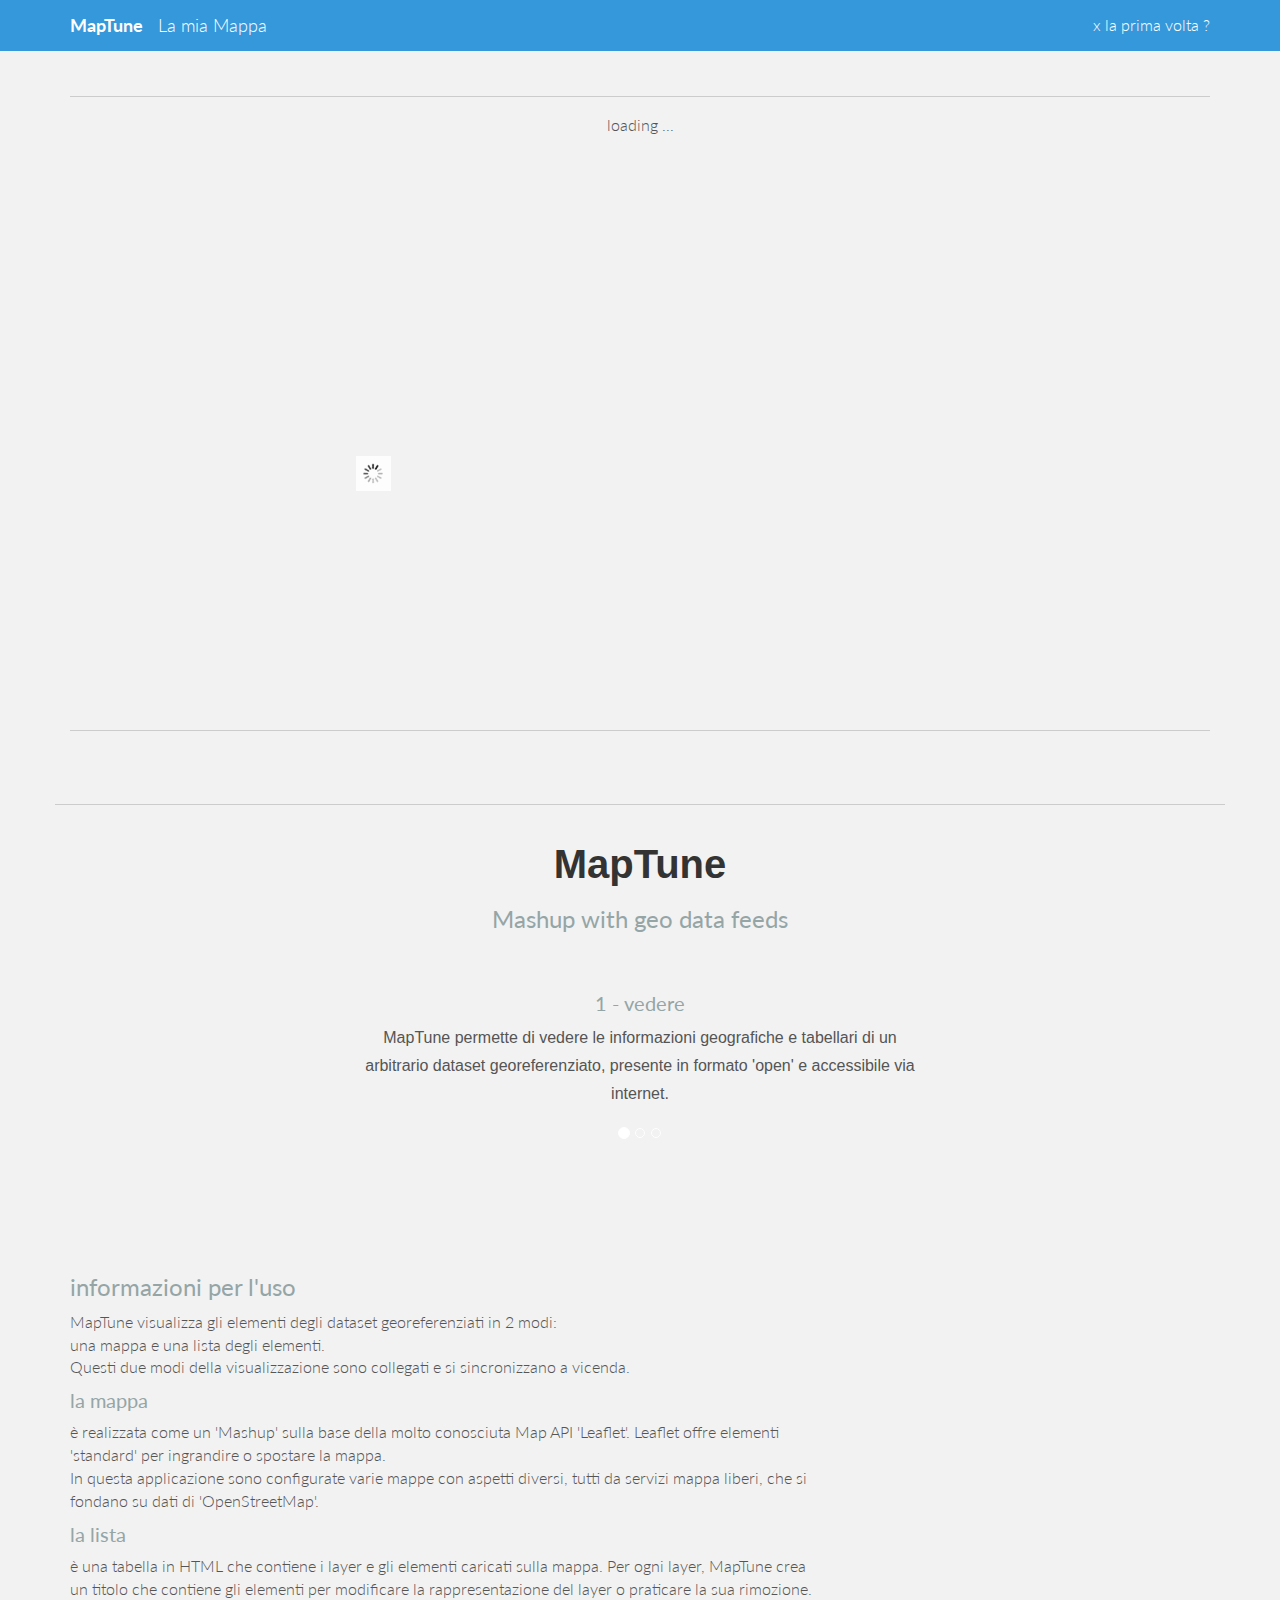
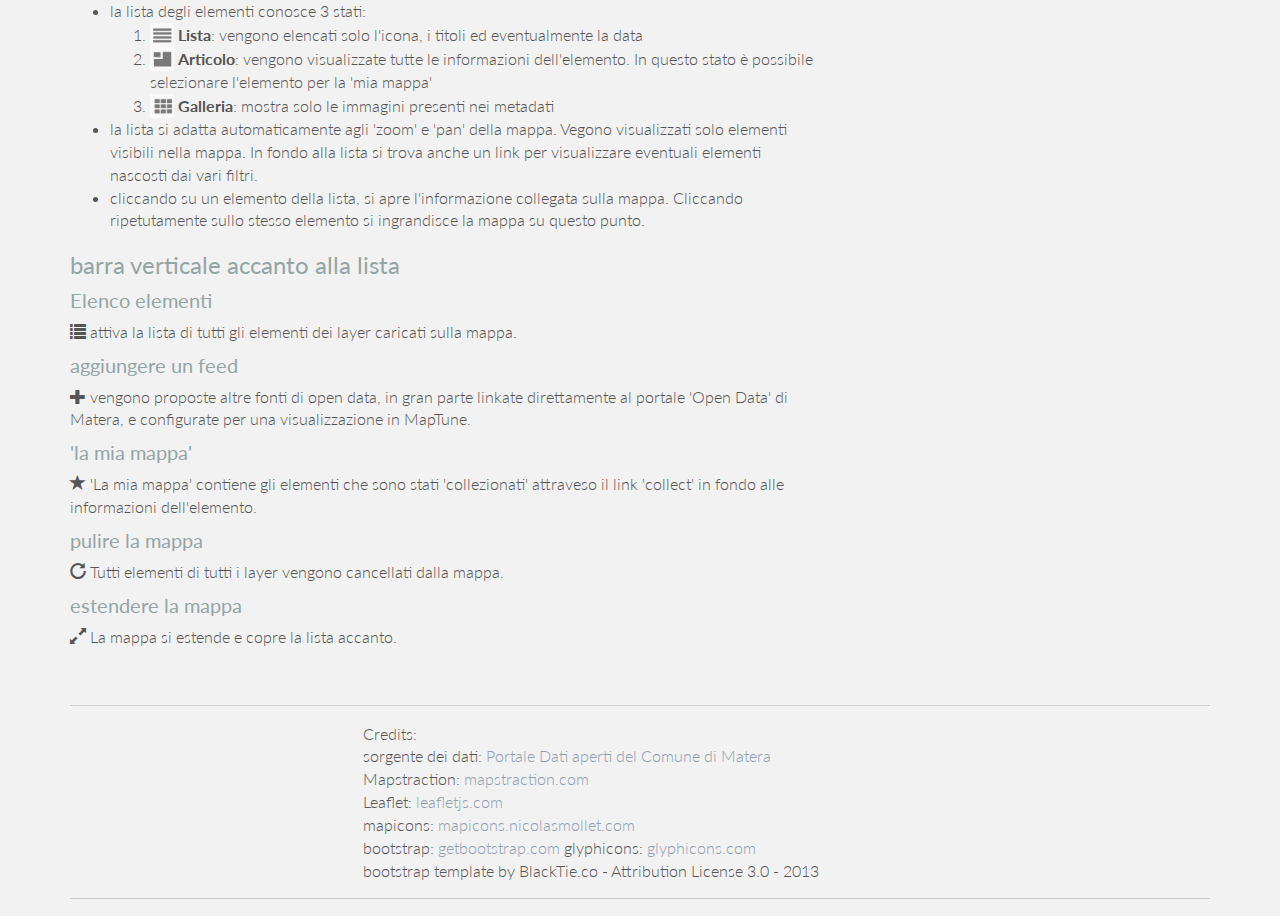
==== anyfeedmap_flat.html @ 7546aaf7 "Version: 21.11.2014" ====
<!DOCTYPE html>
<html lang="en">
  <head>
    <meta charset="iso-8957">
    <meta http-equiv="X-UA-Compatible" content="IE=edge">
    <meta name="viewport" content="width=device-width, initial-scale=1.0">
    <meta name="description" content="">
    <meta name="author" content="">
    <link rel="shortcut icon" href="assets/img/favicon.png">

    <title>MapTune - FEED Map</title>

	<!-- Bootstrap core CSS -->
    <link href="assets/css/bootstrap.css" rel="stylesheet">

    <!-- Custom styles for this template -->
    <link href="assets/css/main.css" rel="stylesheet">

    <!-- Fonts from Google Fonts -->
	<link href='http://fonts.googleapis.com/css?family=Lato:300,400,900' rel='stylesheet' type='text/css'>
 
	<!-- styles --> 
	<link rel="stylesheet" href="http://cdn.leafletjs.com/leaflet-0.7.3/leaflet.css" />

	<style rel="stylesheet">
		.leaflet-container label{
			font-family: 'Lato', sans-serif;
			font-weight: 300;
			font-size: 13px;
			color: #555;
			line-height: 1em;
			margin:0;
			padding:0;

		}

code {
	text-align:left;
	color: #000;
	background: #eee;
	font-size: 0.9em;
	white-space: pre;
	display: block;
	padding: 8px;
	border: 1px dashed #ccc;
	margin-bottom: 15px;
	overflow: hidden;
}

	</style>

	<link media="screen" href="css/anyfeedmap.css" rel="stylesheet" type="text/css" />
	<link media="print" href="css/anyfeedmap_print.css" rel="stylesheet" type="text/css" />

	<link media="screen" href="css/tooltip.css" rel="stylesheet" type="text/css" />
	<link media="screen" href="css/messagebox.css" rel="stylesheet" type="text/css" />
	<link media="screen" href="css/idtab.css" rel="stylesheet" type="text/css" /> 
	<link media="screen" href="css/form.css" rel="stylesheet" type="text/css" /> 
	<link media="print" href="css/idtab_print.css" rel="stylesheet" type="text/css" /> 

	<link media="screen" href="css/layerlist.css" rel="stylesheet" type="text/css" /> 
	<link media="screen" href="css/date.css" rel="stylesheet" type="text/css" /> 

	<!--[if lte IE 8]>
		<link rel="stylesheet" href="http://cdn.leafletjs.com/leaflet-0.5/leaflet.ie.css" />
	<![endif]-->

	<!-- scripts --> 

    <!-- HTML5 shim and Respond.js IE8 support of HTML5 elements and media queries -->
    <!--[if lt IE 9]>
      <script src="https://oss.maxcdn.com/libs/html5shiv/3.7.0/html5shiv.js"></script>
      <script src="https://oss.maxcdn.com/libs/respond.js/1.3.0/respond.min.js"></script>
    <![endif]-->
  </head>

  <body>

    <!-- Fixed navbar -->
    <div class="navbar navbar-default navbar-fixed-top">
      <div class="container">
        <div class="navbar-header">
          <button type="button" class="navbar-toggle" data-toggle="collapse" data-target=".navbar-collapse">
            <span class="icon-bar"></span>
            <span class="icon-bar"></span>
            <span class="icon-bar"></span>
          </button>
          <a class="navbar-brand" href="#"><b>MapTune</b></a>
		  <a class="navbar-brand" href="javascript:ixmaps.jsapi.toggleLayerType('Collection');">La mia Mappa</a>
		</div>
        <div class="navbar-collapse collapse">
          <ul class="nav navbar-nav navbar-right scrollclass">
            <li><a href="#info">x la prima volta ?</a></li>
          </ul>
        </div><!--/.nav-collapse -->
      </div>
    </div>

	<div id="headerwrap2" style="display:inline">
		<div class="container">
			<div class="row">
				<div class="col-lg-6">
					<div style="height:5em">@nbsp;</div>
				</div><!-- /col-lg-6 -->
				
			</div><!-- /row -->
		</div><!-- /container -->
	</div><!-- /headerwrap -->
	
	
	<div id="dynamic-placeholder" class="container">
		<hr>
		<div class="row centered">
			<div class="col-lg-6 col-lg-offset-3" style="height:600px">
				loading ...
			</div>
		</div><!-- /row -->
		<hr>
	</div><!-- /container -->
	<div id="dynamic-content" class="container" style="display:none">
		<div id="toolbar" class="row">
			<span class="col-lg-3 col-md-3 col-xs-6" >
				<div class="input-group input-group-lg" style="margin-bottom:1em;z-index:999">
					<form id="IndicatorFilterForm" role="form" action="javascript:ixmaps.jsapi.search();" name="IndicatorFilterForm">
					  <input id="query" class="form-control form-control-lg " placeholder="filter" title="define filter" onkeyup="javascript:ixmaps.jsapi.search();"/>	
					</form>  
					<div class="input-group-btn">
						<button type="button" class="btn btn-default dropdown-toggle" data-toggle="dropdown" aria-expanded="false"><span class="caret"></span></button>
						<ul class="dropdown-menu dropdown-menu-right" role="menu">
						  <li><a href="javascript:ixmaps.jsapi.setSearchFilter('Musica')">Musica</a></li>
						  <li><a href="javascript:ixmaps.jsapi.setSearchFilter('Teatro')">Teatro</a></li>
						  <li><a href="javascript:ixmaps.jsapi.setSearchFilter('Danza')">Danza</a></li>
						  <li><a href="javascript:ixmaps.jsapi.setSearchFilter('Cinema')">Cinema</a></li>
						  <li><a href="javascript:ixmaps.jsapi.setSearchFilter('Sport')">Sport</a></li>
						  <li><a href="javascript:ixmaps.jsapi.setSearchFilter('cinema|musei|museo|arte|mostre|fotografia')">Cultura</a></li>
						  <li><a href="javascript:ixmaps.jsapi.setSearchFilter('')">tutto</a></li>
						</ul>
					</div><!-- /btn-group -->
				</div><!-- /input-group -->
			</span><!-- /.col-lg-3 -->

			<span class="col-lg-8 col-md-8 col-xs-12" style="margin-bottom:1em;">
				<div id="timelapbuttons" class="btn-group btn-group-lg" data-toggle="buttons" style="visibility:hidden;pointer-events:all;z-index:999">
					<label class="btn btn-default active" id="time-today" onclick="javascript:ixmaps.jsapi.setTimeScope('today')">
					<input type="radio" name="options" id="today" autocomplete="off"  checked> oggi
					</label>
					<label class="btn btn-default" id="time-today+7" onclick="javascript:ixmaps.jsapi.setTimeScope('today+7')">
					<input type="radio" name="options" id="today+7" autocomplete="off" > oggi + 7
					</label>
					<label class="btn btn-default" id="time-month" onclick="javascript:ixmaps.jsapi.setTimeScope('month')">
					<input type="radio" name="options" id="month" autocomplete="off" > mese
					</label>
					<label class="btn btn-default" id="time-all" onclick="javascript:ixmaps.jsapi.setTimeScope('all')">
					<input type="radio" name="options" id="all" autocomplete="off" > tutto
					</label>
				</div>
				&nbsp;
				<div id="timelapbuttons-date" class="btn-group btn-group-lg" style="visibility:hidden;pointer-events:all;z-index:999">
					<label class="btn btn-default" title="time -" onclick="javascript:ixmaps.timeline.moveTimeWindow(-1);" style="z-index:999">-</label>
					<label class="btn btn-default" title="time +" onclick="javascript:ixmaps.timeline.moveTimeWindow(1);" style="z-index:999">+</label>
					<label class="btn btn-default" id="showtimelinedate" style="z-index:999">
				</div>
			</span>

		</div>

		<div class="row">
			<div class="col-lg-12 ">
				<div id="map" >

					<div id="map-pane" class="col-lg-6 col-md-6 col-xs-7" style="margin:0;padding:0" >
						<div id="map-content" style="height:600px">
						</div>
					</div>

					<div id="sidebar-content" role="tabpanel" class="col-lg-5 col-md-6 col-xs-5" style="height:600px;overflow:auto;margin:0;padding:0em 0.5em">

						<div style="float:right;margin-top:0.5em">
						  <!-- Nav tabs -->
						  <ul id="map-nav" class="nav nav-pills nav-stacked" role="tablist" style="float:right">
							<li role="presentation" class="active">
								<a id="list-pill" href="#itemlist-pane" aria-controls="itemlist-pane" role="tab" data-toggle="tab" onclick="javascript:ixmaps.jsapi.toggleLayerType('Map');"><span class="glyphicon glyphicon-list" aria-hidden="true"></span></a>
							</li>
							<li role="presentation">
								<a id="add-pill" href="#dialog-pane" aria-controls="dialog-pane" role="tab" data-toggle="tab"><span class="glyphicon glyphicon-plus" aria-hidden="true"></span></a>
							</li>
							<li role="presentation">
								<a id="star-pill" href="#itemlist-pane" aria-controls="itemlist-pane" role="tab" data-toggle="tab" title="show collection"  onclick="javascript:ixmaps.jsapi.toggleLayerType('Collection');" style="z-index:999"><span class="glyphicon glyphicon-star" aria-hidden="true"></span></a>
							</li>
							<li role="presentation">
								<a title="show collection" onclick="javascript:ixmaps.jsapi.reset();" style="z-index:999"><span class="glyphicon glyphicon-repeat" aria-hidden="true"></span></a>
							</li>
							<li role="presentation">
								<a title="show collection" onclick="javascript:ixmaps.setView('map');" style="z-index:999"><span id="view-icon" class="glyphicon glyphicon-resize-full" aria-hidden="true"></span></a>
							</li>
						  </ul>
						</div>

					  <!-- Tab panes -->
					  <div id="tab-content" class="tab-content">
						<div role="tabpanel" class="tab-pane active" id="itemlist-pane" >
							<div id="itemlist" style="height:600px;overflow:auto" >
							</div>
						</div>
						<div role="tabpanel" class="tab-pane" id="dialog-pane" >
							<div id="layer" style="height:600px;overflow:auto;background:#fff">
								(empty)
							</div>
						</div>
						<div role="tabpanel" class="tab-pane" id="load-dialog">
						...
						</div>
						<div role="tabpanel" class="tab-pane" id="settings">
						...
						</div>
					  </div>

					</div>

				</div>

			</div>

		</div><!-- /row -->
		
	</div><!-- /container -->
	
	<div id="info" class="container">
		<div class="row mt centered">
			<hr>

			<div class="col-lg-6 col-lg-offset-3">
				<h1>MapTune</h1>
				<h3>Mashup with geo data feeds </h3>
			</div>
		</div><!-- /row -->
	
		<! -- CAROUSEL -->
		<div class="row mt centered">
			<div class="col-lg-6 col-lg-offset-3">
				<div id="carousel-example-generic" class="carousel slide " data-ride="carousel" data-interval="5000" style="height:12em">
				  <!-- Indicators -->
				  <ol class="carousel-indicators">
				    <li data-target="#carousel-example-generic" data-slide-to="0" class="active"></li>
				    <li data-target="#carousel-example-generic" data-slide-to="1"></li>
				    <li data-target="#carousel-example-generic" data-slide-to="2"></li>
				  </ol>
				
				  <!-- Wrapper for slides -->
				  <div class="carousel-inner">
				    <div class="item active">
						<h4>1 - vedere</h4>
						<p>MapTune permette di vedere le informazioni geografiche e tabellari di un arbitrario dataset georeferenziato, presente in formato 'open' e accessibile via internet.</p>
				    </div>
				    <div class="item">
						<h4>2 - filtrare</h4>
						<p>La visualizzazione � dinamica: permette di filtrare gli elementi visibili ed elencati attraverso la posizione della mappa e filtri contestuali o periodi temporali.</p>
				    </div>
				    <div class="item">
						<h4>3 - ricombinare</h4>
						<p>L'utente pu� combinare vari dataset sulla mappa, selezionare elementi per una lista di preferiti (nominata 'la mia mappa') e scaricare questa lista in formato GeoJson.</p>
				    </div>
				  </div>
				</div>			
			</div><!-- /col-lg-8 -->
		</div><!-- /row -->
	</div><! --/container -->
	
	<!-- info/help -->

	<div id="info" class="container">
		<div class="row mt ">
			<div class="col-lg-8 col-md-9 col-xs-12">
				<h3>informazioni per l'uso</h3>
				MapTune visualizza gli elementi degli dataset georeferenziati in 2 modi:</br>
				una mappa e una lista degli elementi.</br>
				Questi due modi della visualizzazione sono collegati e si sincronizzano a vicenda.</br>
				<h4>la mappa</h4>
				� realizzata come un 'Mashup' sulla base della molto conosciuta Map API 'Leaflet'. Leaflet offre
				elementi 'standard' per ingrandire o spostare la mappa.<br>In questa applicazione sono configurate varie mappe con aspetti diversi,
				tutti da servizi mappa liberi, che si fondano su dati di 'OpenStreetMap'.
 				

				<h4>la lista</h4>
				� una tabella in HTML che contiene i layer e gli elementi caricati sulla mappa. Per ogni layer, MapTune crea un titolo
				che contiene gli elementi per modificare la rappresentazione del layer o praticare la sua rimozione.
				<ul>
				<li>la lista degli elementi conosce 3 stati:
					<ol><li>
					<img src="./resources/ui/listview.jpg" style="opacity:0.5;vertical-align:-6px;" height="24" />
					<b>Lista</b>: vengono elencati solo l'icona, i titoli ed eventualmente la data
					</li><li>
					<img src="./resources/ui/articelview.jpg" style="opacity:0.5;vertical-align:-6px;" height="24" />
					<b>Articolo</b>: vengono visualizzate tutte le informazioni dell'elemento. In questo stato � possibile selezionare l'elemento per la 'mia mappa'
					</li><li>
					<img src="./resources/ui/galleryview.jpg" style="opacity:0.5;vertical-align:-6px;" height="24" />
					<b>Galleria</b>: mostra solo le immagini presenti nei metadati
					</li></ol>
				</li>
				<li>la lista si adatta automaticamente agli 'zoom' e 'pan' della mappa.
					Vegono visualizzati solo elementi visibili nella mappa. In fondo alla lista si trova anche un link per visualizzare eventuali elementi nascosti dai vari filtri.</li>
				<li>cliccando su un elemento della lista, si apre l'informazione collegata sulla mappa. Cliccando ripetutamente sullo stesso elemento si ingrandisce la mappa su questo punto.</li>
				</ul>

				<h3>barra verticale accanto alla lista</h3>
				<h4>Elenco elementi</h4>
				<span class="glyphicon glyphicon-list" aria-hidden="true"></span> 
				attiva la lista di tutti gli elementi dei layer caricati sulla mappa. 

				<h4>aggiungere un feed</h4>
				<span class="glyphicon glyphicon-plus" aria-hidden="true"></span>
				vengono proposte altre fonti di open data, in gran parte linkate direttamente al portale 'Open Data' di Matera, e configurate 
				per una visualizzazione in MapTune.

				<h4>'la mia mappa'</h4>
				<span class="glyphicon glyphicon-star" aria-hidden="true"></span> 
				'La mia mappa' contiene gli elementi che sono stati 'collezionati' attraveso il link 'collect' in fondo alle informazioni dell'elemento. 

				<h4>pulire la mappa</h4>
				<span class="glyphicon glyphicon-repeat" aria-hidden="true"></span>
				Tutti elementi di tutti i layer vengono cancellati dalla mappa.

				<h4>estendere la mappa</h4>
				<span class="glyphicon glyphicon-resize-full" aria-hidden="true"></span>
				La mappa si estende e copre la lista accanto.


			</div><!-- /col-lg-8 -->
		</div><!-- /row -->
	</div><! --/container -->


	<div class="container">
		<hr>
		<div class="row">
			<div class="col-lg-6 col-lg-offset-3">
			Credits:<br>
			sorgente dei dati: <a href="http://dati.comune.matera.it/">Portale Dati aperti del Comune di Matera</a><br>
			Mapstraction: <a href="http://mapstraction.com"</a>mapstraction.com</a><br>
			Leaflet: <a href="http://leafletjs.com">leafletjs.com</a><br>
			mapicons:  <a href="http://mapicons.nicolasmollet.com">mapicons.nicolasmollet.com</a><br>
			bootstrap: <a href="http://getbootstrap.com/">getbootstrap.com</a> glyphicons: <a href="http://glyphicons.com"</a>glyphicons.com</a><br>
			bootstrap template by BlackTie.co - Attribution License 3.0 - 2013<br>
			</div>
			<div class="col-lg-3"></div>
		</div><!-- /row -->
		<hr>
	</div><!-- /container -->
	
	<!--========================================================================= 
		popups and helper
	<!--========================================================================= -->

	<!--========================================================================= 
		popups and helper
	<!--========================================================================= -->

	<div id="footerloading" style="position:absolute;top:50%;left:27%;pointer-events:none;z-index:999">
		<p id="loading" class="ui-corner-all"
						style=" position:relative;
								top:0px;
								left:0px;
								padding:0px;
								margin:0px;
								padding-top:-2px;
								padding-bottom:5px;
								padding-left:15px;
								visibility:hidden;
								background:transparent;
								opacity:0.9;
								">
								<img style="position:relative;top:6px;left:-5px;" alt="mill" src="resources/images/loading.gif" height="35px" />
		</p>
		<p id="error-div" class="ui-corner-all"
						style=" position:relative;
								top:0px;
								left:0px;
								padding:0px;
								margin:0px;
								padding-top:-2px;
								padding-bottom:5px;
								padding-left:15px;
								visibility:hidden;
								background:white;
								-webkit-box-shadow: 0 1px 3px rgba(0, 0, 0, 0.5);
								opacity:0.8;
								">
								<span id="error-message" style="position:relative;top:2px;padding-right:10px;font-size:1.5em;color:#666666"></span>
		</p>
	</div>

	<div id="velo" style="	visibility:hidden;
							background-color:#444444;
							opacity:0.2;
							position:absolute;
							top:0px;
							left:0px;
							width:98%;
							height:98%;"  >
	</div>

	<div id="help" style="visibility:hidden"  >
	</div>


	<div id="dialog" style="font-size:14px;line-height:14px;background-color:white;vertical-align:-20%;letter-spacing:9px;" >
	</div>


    <!-- Bootstrap core JavaScript
    ================================================== -->
    <!-- Placed at the end of the document so the pages load faster -->
    <script src="assets/js/jquery-1.10.2.min.js"></script>
	<script src="assets/js/bootstrap.min.js"></script>
    <script src="assets/js/jquery.easing.min.js"></script>

	<!-- ui -->
    <script src = "js/jquery/plugins/jquery.getUrlParam.js"></script>
    <script src = "js/jquery/plugins/jquery.csv.js"></script>

	<!-- Mapstraction -->
	<script src="http://cdn.leafletjs.com/leaflet-0.7.3/leaflet.js"></script>

	<script src="js/ixmaps/map_Mapstraction.js" type="text/javascript" > </script>
	<script src="js/mxn-2.0.18/mxn.js?(leaflet)" type="text/javascript" charset="utf-8" ></script> 
	<!-- -->

	<script src="js/ixmaps/tools/messagebox.js" type="text/javascript"></script>

	<!-- mapup -->
	<script src="js/ixmaps/map_api.js" type="text/javascript"></script>
	<script src="js/ixmaps/map_up.js" type="text/javascript"></script>
	<script src="js/ixmaps/map_feed.js?()" type="text/javascript"></script>

	<script src="js/maptune.js" type="text/javascript"></script>
	<script src="js/maptune_map_ext.js" type="text/javascript"></script>

	<!-- marker clusterer ->
	<script src="js/ixmaps/tools/marker-clusterer.js" type="text/javascript"></script>
	-->

	<!-- marker declutter -->
	<script src="js/ixmaps/tools/marker-declutter.js" type="text/javascript"></script>
	<!-- -->


	<script type="text/javascript" charset="utf-8"> 

	// ---------------------------------------------------------------------------------------
	// infuse HTML snippets
	// ---------------------------------------------------------------------------------------

	infuseHTML = function(szElement,szUrl,szDiv){

		szStoryRoot = "";

		if ( typeof($("#"+szElement)[0]) == "undefined" ){
			return;
		}
		$("#"+szElement).load(szUrl+' #'+ szDiv , function(response, status, xhr) {
			  if (status == "error") {
				var msg = "Sorry but there was an error: ";
				$("#story").html(msg + xhr.status + "<br><br> '" +szStoryRoot+szUrl+ "'<br><br> " + xhr.statusText);
			  }
			});
	};


	// define default marker style for layers
	var MapParam = {
		"default":
			{
			"thumbnailRoot" : "resources/images/tn/",
			"markerImageRoot" : "resources/icons/map-icons-collection/numeric/orange",
			"markerImageType" : "png"
			}
		,
		"layerdialog":
			{ 
			"href" : "./layer.html"
			}

	};
	var normalPageWidth = 1024;
	var normalPageHeight = 650;
	var normalSidebarWidth = 380;

	var defaultLayerDialog = "./layer.html";
	var defaultParamFile = "./param.js";

	$(document).ready(function() {
      
		_TRACE("on document ready --->");
		/**
		$( "#addlayer" ).button({ icons:{secondary:'ui-icon-triangle-1-s'}}).click(function(e){
						openMegaBox(e,'feed-dialog',MapParam.layerdialog.href,'add layer','auto',500,400);
						});
		$( "#today" ).button();	
		$( "#week" ).button();	
		$( "#month" ).button();	
		$( "#all" ).button();	
		$( "#timelapbuttons" ).buttonset();
		**/
		var paramFile = $(document).getUrlParam('param');
		_TRACE("load: "+(paramFile?paramFile:defaultParamFile));
		ixmaps.message("loading",true);

		$.get(paramFile?paramFile:defaultParamFile,
			function(data){
				ixmaps.message("loading",false);

				// compatible with old param.js;
				if ( typeof(MapParam) == "object" ){
					ixmaps.jsapi.mapParam = MapParam;
				}
				if ( !MapParam.layerdialog ){
					MapParam.layerdialog = {"href":defaultLayerDialog};
				}
				if ( MapParam.defaultmap ){
					ixmaps.jsapi.addDataAndZoomTo(MapParam.defaultmap.data);
				}
				if ( MapParam.layertab && MapParam.layertab.href ){
					infuseHTML('layer',MapParam.layertab.href,'layertab');
				}
				/**
				if ( MapParam.layerbar && MapParam.layerbar.href ){
					infuseHTML('header_quickfilter',MapParam.layerbar.href,'layerbar');
				}
				**/
				// create map !!!
				// ---------------------------------------------------------------------------------------

				var mapUp = new ixmaps.jsapi.MapUp("map-content","itemlist","legend","directions-result","leaflet");

				document.getElementById("all").checked = true;

				__normalscreen();
			});

		// correct open layers attibution position
		$("div.olControlAttribution").css("bottom","0.5em");


		// attach ajax error to error node
		// needed for $.get error messages ( before jQuery 1.5 )
		$("#error-message").ajaxError(function(event, request, settings,thrownError){
			$("#error").css("visibility","visible");
			if ( thrownError && thrownError.message ){
				alert(thrownError.message);
			}
			$(this).html("Error loading " + settings.url + "");
			setTimeout("$(\"#error\").css(\"visibility\",\"hidden\");$(\"#error-message\").html(\"\");",1000);
			});

		 <!-- CUSTOM SCROLL SCRIPT FUNCTION FOR NAVBAR  -->
		$(function () {
			$('.scrollclass a').bind('click', function (event) { //just pass scrollclass in design and start scrolling
				var $anchor = $(this);
				$('html, body').stop().animate({
					scrollTop: $($anchor.attr('href')).offset().top-50
				}, 1000, 'easeInOutQuad');
				event.preventDefault();
			});
		});


	});

	var __actualView = null;
	ixmaps.setView = function(szView){

		if ( szView == __actualView ){
			szView = "";
		}
		__actualView = szView;

		if ( szView == "map" ){
			$("#map-pane").removeClass("col-lg-6");
			$("#map-pane").addClass("col-lg-10");
			$("#map-pane").removeClass("col-md-6");
			$("#map-pane").addClass("col-md-10");
			$("#map-pane").removeClass("col-sx-6");
			$("#map-pane").addClass("col-sx-10");
			$("#sidebar-content").removeClass("col-lg-5");
			$("#sidebar-content").addClass("col-lg-1");
			$("#sidebar-content").removeClass("col-md-5");
			$("#sidebar-content").addClass("col-md-1");
			$("#sidebar-content").removeClass("col-sx-5");
			$("#sidebar-content").addClass("col-sx-1");
			$("#tab-content").hide();

			$("#view-icon").removeClass("glyphicon-resize-full");
			$("#view-icon").addClass("glyphicon-resize-small");
			ixmaps.jsapi.checkResize();
		}else
		if ( szView == "list" ){
		}else{
			$("#map-pane").addClass("col-lg-6");
			$("#map-pane").removeClass("col-lg-10");
			$("#map-pane").addClass("col-md-6");
			$("#map-pane").removeClass("col-md-10");
			$("#map-pane").addClass("col-sx-6");
			$("#map-pane").removeClass("col-sx-10");
			$("#sidebar-content").addClass("col-lg-5");
			$("#sidebar-content").removeClass("col-lg-1");
			$("#sidebar-content").addClass("col-md-5");
			$("#sidebar-content").removeClass("col-md-1");
			$("#sidebar-content").addClass("col-sx-5");
			$("#sidebar-content").removeClass("col-sx-1");
			$("#tab-content").show();

			$("#view-icon").addClass("glyphicon-resize-full");
			$("#view-icon").removeClass("glyphicon-resize-small");
			ixmaps.jsapi.checkResize();
		}
	}

	ixmaps.jsapi.onChangeTimeWindow = function(szFlag,nDays){
		$('#time-'+szFlag).button('toggle');
	};

	__normalscreen = function(){

		var width = $(window).innerWidth();
		var height = $(window).innerHeight();

		if ( width < 1024 ){
			
			$("#toolbar").hide();

			$("#map-pane").attr("class","col-sx-10");
			$("#map-content").height(height*0.65);
			$("#map-nav").hide();
			$("#map-nav").removeClass("nav-stacked");
			$(".leaflet-control-layers").hide();

			$("#sidebar-content").attr("class","col-sx-10");
			$("#sidebar-content").css("padding","0px");
			$("#sidebar-content").height(height*0.5+10);
			$("#itemlist").height(height*0.5);

		}else{
			var nHeader = 170;
			$("#map-content").height(height-nHeader);
			$("#sidebar-content").height(height-nHeader);
			$("#itemlist").height(height-nHeader-5);
		}

		$("#dynamic-placeholder").hide();
		$("#dynamic-content").show();
		ixmaps.jsapi.checkResize();

	}
</script>

  </body>
</html>
---- assets/css/main.css ----
/*
 * Author: Carlos Alvarez
 * URL: http://alvarez.is
 *
 * Project Name: FLATTY - Free Bootstrap 3 Theme
 * Version: 1.0
 * URL: http://blacktie.co
 */

body {
  background-color: #f2f2f2;
    font-family: 'Lato', sans-serif;
    font-weight: 300;
    font-size: 16px;
    color: #555;

    -webkit-font-smoothing: antialiased;
    -webkit-overflow-scrolling: touch;
}

/* Titles */
h1, h2, h3, h4, h5, h6 {
    font-family: 'Lato', sans-serif;
    font-weight: 300;
    color: #333;
}

h1 {
	font-size: 40px;
}

h3 {
	color: #95a5a6;
	font-weight: 400;
}

h4 {
	color: #95a5a6;
	font-weight: 400;
	font-size: 20px;
}

/* Paragraph & Typographic */
p {
    line-height: 28px;
    margin-bottom: 25px;
    font-size: 16px;
}

.centered {
    text-align: center;
}

/* Links */
a {
    color: #3498db;
    word-wrap: break-word;

    -webkit-transition: color 0.1s ease-in, background 0.1s ease-in;
    -moz-transition: color 0.1s ease-in, background 0.1s ease-in;
    -ms-transition: color 0.1s ease-in, background 0.1s ease-in;
    -o-transition: color 0.1s ease-in, background 0.1s ease-in;
    transition: color 0.1s ease-in, background 0.1s ease-in;
}

a:hover,
a:focus {
    color: #7b7b7b;
    text-decoration: none;
    outline: 0;
}

a:before,
a:after {
    -webkit-transition: color 0.1s ease-in, background 0.1s ease-in;
    -moz-transition: color 0.1s ease-in, background 0.1s ease-in;
    -ms-transition: color 0.1s ease-in, background 0.1s ease-in;
    -o-transition: color 0.1s ease-in, background 0.1s ease-in;
    transition: color 0.1s ease-in, background 0.1s ease-in;
}

 hr {
    display: block;
    height: 1px;
    border: 0;
    border-top: 1px solid #ccc;
    margin: 1em 0;
    padding: 0;
}

.navbar-default {
	background-color: #3498db;
	border-color: transparent;
}

.navbar-default .navbar-brand {
	color: white;
}

.navbar-default .navbar-nav > li > a {
	color: white;
}

/* Helpers */

.mt {
	margin-top: 40px;
	margin-bottom: 40px;
}

.form-control {
	font-size: 18px;
	width: 280px;
}
.form-control-lg {
	height: 46px;
	font-size: 18px;
	width: 280px;
}

i {
	margin: 8px;
	color: #3498db; 
}


/* HeaderWrap */
#headerwrap {
	/* background: url(../img/bg01.jpg) no-repeat center top; */
	background-color: #3498db;
	margin-top: -20px;
	padding-top:200px;
	background-attachment: relative;
	background-position: center center;
	min-height: 650px;
	width: 100%;
	
    -webkit-background-size: 100%;
    -moz-background-size: 100%;
    -o-background-size: 100%;
    background-size: 100%;

    -webkit-background-size: cover;
    -moz-background-size: cover;
    -o-background-size: cover;
    background-size: cover;
}

#headerwrap h1 {
	margin-top: 60px;
	margin-bottom: 15px;
	color: white;
	font-size: 45px;
	font-weight: 300;
	letter-spacing: 1px;
}
---- css/anyfeedmap.css ----
﻿
html {
	overflow: auto;
}
html, body {
	padding: 0;
	margin: 0;
}
h1 {
	font-family: verdana, arial, 'ms sans serif', sans-serif;
	font-weight: bold;
}
p {
	font-family: arial, 'ms sans serif', sans-serif;
}
strong {
	color: #000;
	font-weight: bold;
}
img {
	border: none;
}
blockquote {
	margin-left:0px;
	margin-right:20px;

}
p table {
	color: #000000;
	font-family: arial, 'ms sans serif', sans-serif;
	padding: 4px;
	margin: 0;
}
table {
	color: #000000;
	font-family: arial, 'ms sans serif', sans-serif;
	font-size: 12px;
	line-height: 1.1em;
	padding: 0px;
	margin-top: 0px;
}
tr {
	margin-top: 0px;
}
a:link, a:visited {
	text-decoration: none;
	color: #90a0b0;
}
a:hover, a:active {
	text-decoration: none;
	color:#1155aa;
}
input:focus	{ 
	background-color:white;
	outline-width: 0;
}
#content {
	position: relative;
}
#xmap {
	position: absolute;
	left: 0px;
	top: 25px;
	width: 660px;
}
#xmap-content {
	height: 540px;
	border: 1px solid #c0c0c0;
}
#layer {
	padding: 10px;
	padding-left: 15px;
	overflow: hidden;
	color: #444;
	font-family: arial, 'ms sans serif', sans-serif;
	font-size: 0.75em;
}
#legend {
	padding: 10px;
	padding-bottom: 5px;
	padding-top: 0px;
	background-color: #ffffff;
	overflow: auto;
	color: #888;
	font-family: arial, 'ms sans serif', sans-serif;
	font-size: 0.75em;
}
#legend tr td{
	color: #888;
	font-family: arial, 'ms sans serif', sans-serif;
	font-size: 1.25em;
}
#directions {
	padding: 10px;
	padding-left: 15px;
	overflow: auto;
	color: #444;
	font-family: arial, 'ms sans serif', sans-serif;
	font-size: 0.75em;
}
#sidebar {
	position: absolute;
	left: 660px;
	top: 26px;
	width: 260px;
	height: 540px;
	overflow: hidden;
	border: solid #c0c0c0;
	border-top-width: 1px;
	border-right-width: 1px;
	border-bottom-width: 1px;
	border-left-width: 0;
	background-color: #fff;
}
#infodiv{
	text-align: center;
}
ul#sidebar-list {
	list-style: none;
	padding: 2px 0 0 6px;
	margin: 0.5em;
	text-decoration: none;
}
ul#sidebar-list li a {
	font-family: arial, 'ms sans serif', sans-serif;
	font-size: 0.8em;
	padding: 2px;
}
#sidebar table {
	padding: 0px;
	margin-right: 15px;
	font-family: arial, 'ms sans serif', sans-serif;
	font-size: 0.9em;
	text-decoration: none;
}
#sidebar-tab {
	position: absolute;
	left: 660px;
	top: 0px;
}
#audioplayer {
	position: absolute;
	left: 665px;
	top: 572px;
}
p.title {
	border-style: solid;
	border-color: #dddddd;
	border-width: 0px 0px 5px 0px;
	margin-right: 15px;
	font-weight: bold;
}
table img{
	margin-top: 1px;
}
.framed > table > tbody > tr > td > img,
.framed > p > img {
	margin-top: 5px;
	margin-bottom: 3px;
}
.dt_label {
	font-weight: normal;
	color: #999;
	background-color: #f8f8f8;
}
.description {
	font-size:0.6em;
	text-decoration: none;
}
.description:hover {
	font-size:0.8em;
	text-decoration: none;
}
p.comment {
	margin-top:0px;
}
.comment {
	font-size:0.8em;
	text-decoration: none;
}
.comment:hover {
	font-size:0.8em;
	text-decoration: none;
}
div.listitem {
	font-size:14px;
	line-height:1.15em;
	margin-left:2px;
	margin-right:20px;
	margin-top:15px;
	text-align: center;
}
div.listitem-left {
	float:left;
	xxmargin-top:-2px;
	left:1px;
}
div.listitem-right {
	display:block;
	margin-left:30px;
	margin-top:5px;
	margin-bottom:10px;
	}
div.listitemcontrolgroup {
	margin-top:5px;
	margin-bottom:0px;
	margin-left:3px;
	}
a.listitem{
	text-decoration: none;
	color: #115599;
	font-weight: bold;
	font-size: 1.1em;
}
a.listitem-noinfo{
	text-decoration: none;
	color: #115599;
	font-weight: normal;
	font-size: 1.1em;
}
a.listitem:hover{
	text-decoration: none;
	color: #115599;
}
a.filterhint{
	margin-top: -10px;
	vertical-align:-5px;
	color:#888;
	font-size:0.8em;
	line-height: 0.8em;
}
span.feed_description {
	font-family:courier new;
	font-size:1em;
	padding-bottom:5px;
}

span.feed_description > p {
	font-family:courier new;
	font-size:1em;
	padding-bottom:5px;
}
span.feed_description > p > img {
	margin-left: 0px;
	margin-right: 8px;
	margin-bottom: 2px;
	width: 45%;
	height: auto;
}

.framed > table > tbody > tr > td > a {
	font-size: 0.90em;
	}

span.listitemname{
	color: #404040;
	font-weight: normal;
	font-size: 1.0em;
	white-space: pre;
}
a.listitemname{
	text-decoration: none;
	vertical-align: 30%;
}
a.listitemhidden{
	text-decoration: none;
	vertical-align: 10%;
}
span.listitemcontrolindent{
	margin-left: 25px;
}
a.listitemcontrol{
	color: #586786;
	text-decoration: none;
	vertical-align: 85%;
}
a.listitemcontrol:hover{
	color: #586786;
	text-decoration: underline;
}
.item{
	margin-top: 5px;
	margin-bottom: 3px;
}
.listheader {
	color: #000;
	font-family: arial, 'ms sans serif', sans-serif;
	font-size: 0.8em;
	font-weight: bold;
	padding: 0px;
	margin-top: 3px;
	margin-left: -6px;
	xbackground-color: #e9eBf1;
	text-indent: 5px;
	white-space: nowrap;
}

#footer {
	position: absolute;
	left: 0px;
	top: 562px;
	width: 660px;
	height: 105px;
	overflow: auto;
}
div.cloud_old{
	border: solid #c0c0c0;
	border-top-width: 1px;
	border-right-width: 1px;
	border-bottom-width: 1px;
	border-left-width: 1px;
	background-color: #eeeeee;
	margin: 10px;
	padding: 5px;
	font-size: 0.7em;
	color: #5C8BCA;
}
div.cloud{
	border: solid #c0c0c0;
	border-top-width: 1px;
	border-right-width: 1px;
	border-bottom-width: 1px;
	border-left-width: 1px;
	background-color: #ffffff;
	filter:alpha(opacity=70);
	-moz-opacity:0.7;
	-khtml-opacity: 0.7;
	opacity: 0.7;
	padding: 5px;
	font-size: 0.8em;
	color: #5C8BCA;
}
.cloud a{
	color: #2C4B8A;
}
.cloud a:hover{
	background: #d0d0d0;
}
#itemlist #sidebar-list li a.title {
	xborder-style: solid;
	xborder-color: #dddddd;
	xborder-width: 1px 0px 0px 0px;
	display: block;
	margin: 0px;
	padding-right: 25px;
	padding-top: 14px;
	padding-bottom: 12px;
	font-size:	1.3em;
	font-weight: normal;
	color: #444;
}
#itemlist a.collapsed{
	border-bottom: #ddd solid 1px;
	background: url(../resources/ui/collapsed.png) 97% 50% no-repeat; background-size: 22px 22px;
}
#itemlist a.expanded{
	background: url(../resources/ui/expanded.png) 97% 50% no-repeat; background-size: 22px 22px;
}

/**
 *	sidebar item styling
 */

#itemlist{
	background-color: #fff;
	border-bottom: #ddd solid 1px;
	margin-right: 2px;
}
.item{
	margin-top: 5px;
	margin-bottom: 3px;
}
#itemlist #sidebar-list li a.title {
	xborder-style: solid;
	xborder-color: #dddddd;
	xborder-width: 1px 0px 0px 0px;
	display: block;
	margin: 0px;
	padding-right: 25px;
	padding-top: 14px;
	padding-bottom: 12px;
	font-size:	1.3em;
	font-weight: normal;
	text-align:center;
	color: #444;
}
#itemlist a.collapsed{
	border-bottom: #ddd solid 1px;
	background: url(../resources/ui/collapsed.png) 97% 50% no-repeat; background-size: 22px 22px;
}
#itemlist a.expanded{
	background: url(../resources/ui/expanded.png) 97% 50% no-repeat; background-size: 22px 22px;
}
.itemlist-filterform{
	display:inline-block;
	position:relative;
	top:5px;
	left:5px;
	height:26px;
	margin-right:10px;
	border:1px solid #ddd;
	background:#fff;
}
div.listitem {
	clear:both;
	font-size:14px;
	line-height:1.15em;
    text-align:left;
	margin:0px;
	margin-left:0px;
	margin-right:2px;
	padding:0px;
	padding-top:5px;
	padding-bottom:10px;
	border-bottom: #ddd solid 1px;
}
div.listitemselected {
	background-image:linear-gradient(#f8f8f8,#f0f0f0);

  -webkit-box-shadow: 0 1px 2px rgba(0,0,0,.075);
     -moz-box-shadow: 0 1px 2px rgba(0,0,0,.075);
          box-shadow: 0 1px 2px rgba(0,0,0,.075);
}
div.listitem-left {
	float:left;
	padding: 0px;
	padding-top: 5px;
}
div.listitem-right {
	display:block;
	margin-left:32px;
	margin-top:0px;
	margin-right:5px;
	margin-bottom:0px;
	}
a.listitem{
	text-decoration: none;
	color: #115599;
	font-weight: bold;
	font-size: 1.1em;
}
a.listitem-noinfo{
	text-decoration: none;
	color: #115599;
	font-weight: normal;
	font-size: 1.1em;
}
a.listitem:hover{
	text-decoration: none;
	color: #115599;
}
.listitemname{
	padding-left:5px;
	line-height:1.7em;;
}
span.listitemname{
	color: #404040;
	font-weight: normal;
	font-size: 1.0em;
	white-space: pre;
}
a.listitemname{
	text-decoration: none;
	vertical-align: 30%;
}
a.listitemhidden{
	text-decoration: none;
	vertical-align: 10%;
}
span.listitemcontrolindent{
	margin-left: 25px;
}
a.listitemcontrol{
}
a.listitemcontrol:hover{
}
.listitemcontrolgroup {
	color: #000;
	font-family: arial, 'ms sans serif', sans-serif;
	font-size: 0.0em;
	font-weight: bold;
	padding: 0px;
	margin: 0px;
	margin-left: -5px;
	xbackground-color: #e9eBf1;
	text-indent: 2px;
	white-space: nowrap;
	xbackground: #eee;
}
.listtable {
	margin: 0px;
	margin-bottom: 5px;
}
.gallery-image {
	max-height: 100px;
}

/* for touch devices */
div.touchactive {
    background: #ddd;
}
li.touchactive {
    background: #ddd;
}
/**
 *	map info window styling
 */

div.InfoWindowHeader {
	color: #115599;
	font-family: arial, 'ms sans serif', sans-serif;
	font-size: 1.2em;
	font-weight: bold;
	padding: 0px;
	margin: 0;
	margin-top: -1px;
	margin-bottom: 12px;
	margin-right: 25px;
	margin-left: 0px;
	width:300px;
}
div.InfoWindowBody {
	font-family: verdana, 'ms sans serif', sans-serif;
	font-family: arial, 'ms sans serif', sans-serif;
	margin-top: -5px;
	margin-left: 0px;
	margin-bottom: 10px;
	font-size: 1em;
	line-height: 1.2em;
	width:300px;
}
div.InfoWindowBody p,div.InfoWindowBody div{
	font-size: 1em;
}
div.InfoWindowBody table{
	margin-top: 0.8em;
}
div.InfoWindowBody table tbody tr td{
	padding-top: 0em;
	vertical-align: top;
}
div.InfoWindowBody table img{
	margin-top: 8px;
	margin-bottom: 10px;
}
div.InfoWindowBody a:link, div.InfoWindowBody a:visited{
	text-decoration: underline;
}
div.framed a:link, div.InfoWindowBody a:visited{
	text-decoration: underline;
}
.dt_label{
	color: #99aabb;
}
/**
  * transform links into buttons 
 */

.tel-link-map {
	position:relative;
	margin-left:-2px;
	padding:6px;
	padding-left:8px;
	padding-right:32px;
	border:#080 solid 0px;
	-moz-box-shadow: 0px 1px 4px /*{global-box-shadow-size}*/ 			rgba(0,0,0,.3) /*{global-box-shadow-color}*/;
	-webkit-box-shadow: 0px 1px 4px /*{global-box-shadow-size}*/ 		rgba(0,0,0,.3) /*{global-box-shadow-color}*/;
	box-shadow: 0px 1px 4px /*{global-box-shadow-size}*/ 				rgba(0,0,0,.3) /*{global-box-shadow-color}*/;
	border-radius:1em;
	text-decoration:none;
	color:darkgreen;
	background: #f4f4f4 url(../resources/images/phone.png) 95% 50% no-repeat; background-size: 20px 18px;
}
.mail-link-map{
	position:relative;
	margin-left:-2px;
	padding:6px;
	padding-left:8px;
	padding-right:32px;
	border:#080 solid 0px;
	-moz-box-shadow: 0px 1px 4px /*{global-box-shadow-size}*/ 			rgba(0,0,0,.3) /*{global-box-shadow-color}*/;
	-webkit-box-shadow: 0px 1px 4px /*{global-box-shadow-size}*/ 		rgba(0,0,0,.3) /*{global-box-shadow-color}*/;
	box-shadow: 0px 1px 4px /*{global-box-shadow-size}*/ 				rgba(0,0,0,.3) /*{global-box-shadow-color}*/;
	xxborder-radius:1em;
	text-decoration:none;
	color:darkblue;
	background: #f4f4f4 url(../resources/images/mail_light.png) 97% 50% no-repeat; background-size: 20px 18px;
}
.dir-link-map{
	position:relative;
	margin-left:-2px;
	padding:6px;
	padding-left:6px;
	padding-right:23px;
	border:#080 solid 0px;
	-moz-box-shadow: 0px 1px 4px /*{global-box-shadow-size}*/ 			rgba(0,0,0,.3) /*{global-box-shadow-color}*/;
	-webkit-box-shadow: 0px 1px 4px /*{global-box-shadow-size}*/ 		rgba(0,0,0,.3) /*{global-box-shadow-color}*/;
	box-shadow: 0px 1px 4px /*{global-box-shadow-size}*/ 				rgba(0,0,0,.3) /*{global-box-shadow-color}*/;
	xxborder-radius:1em;
	text-decoration:none;
	color:darkblue;
	background: #f4f4f4 url(../resources/images/113-navigation.png) 50% 50% no-repeat; background-size: 22px 22px;
}
.streetview-link-map{
	position:relative;
	margin-left:-2px;
	padding:6px;
	padding-left:6px;
	padding-right:23px;
	border:#080 solid 0px;
	-moz-box-shadow: 0px 1px 4px /*{global-box-shadow-size}*/ 			rgba(0,0,0,.3) /*{global-box-shadow-color}*/;
	-webkit-box-shadow: 0px 1px 4px /*{global-box-shadow-size}*/ 		rgba(0,0,0,.3) /*{global-box-shadow-color}*/;
	box-shadow: 0px 1px 4px /*{global-box-shadow-size}*/ 				rgba(0,0,0,.3) /*{global-box-shadow-color}*/;
	xxborder-radius:1em;
	text-decoration:none;
	color:darkblue;
	background: #f4f4f4 url(../resources/images/icon-streetview-pegman.png) 97% 50% no-repeat; background-size: 24px 24px;
}
.link-map{
	position:relative;
	margin-left:-2px;
	padding:6px;
	padding-left:8px;
	padding-right:32px;
	border:#080 solid 0px;
	-moz-box-shadow: 0px 1px 4px /*{global-box-shadow-size}*/ 			rgba(0,0,0,.3) /*{global-box-shadow-color}*/;
	-webkit-box-shadow: 0px 1px 4px /*{global-box-shadow-size}*/ 		rgba(0,0,0,.3) /*{global-box-shadow-color}*/;
	box-shadow: 0px 1px 4px /*{global-box-shadow-size}*/ 				rgba(0,0,0,.3) /*{global-box-shadow-color}*/;
	xxborder-radius:1em;
	text-decoration:none;
	color:darkblue;
}

/**
 *	dialog and menu styling
 */

.touch {
	-webkit-tap-highlight-color: rgba(0,255,255, 0.3);
}
#layer-dialog{
	-moz-box-shadow: 0px 2px 8px /*{global-box-shadow-size}*/ 			rgba(0,0,0,.3) /*{global-box-shadow-color}*/ ;
	-webkit-box-shadow: 0px 2px 8px /*{global-box-shadow-size}*/ 		rgba(0,0,0,.3) /*{global-box-shadow-color}*/ ;
	box-shadow: 0px 2px 8px /*{global-box-shadow-size}*/ 				rgba(0,0,0,.3) /*{global-box-shadow-color}*/ ;
}
#map{
	border-left:#fff solid 0px;
	border-right:#fff solid 0px;
}
#sidebar-footer{
	-moz-box-shadow: 0px -2px 8px /*{global-box-shadow-size}*/ 			rgba(0,0,0,.2) /*{global-box-shadow-color}*/ ;
	-webkit-box-shadow: -2px 0px 8px /*{global-box-shadow-size}*/ 		rgba(0,0,0,.2) /*{global-box-shadow-color}*/ ;
	box-shadow: 0px -2px 8px /*{global-box-shadow-size}*/ 				rgba(0,0,0,.2) /*{global-box-shadow-color}*/ ;
}
#myPopupDiv{
	-moz-box-shadow: 0px 0px 18px /*{global-box-shadow-size}*/ 			rgba(0,0,0,.6) /*{global-box-shadow-color}*/ ;
	-webkit-box-shadow: 0px 0px 18px /*{global-box-shadow-size}*/ 		rgba(0,0,0,.6) /*{global-box-shadow-color}*/ ;
	box-shadow: 0px 0px 18px /*{global-box-shadow-size}*/ 				rgba(0,0,0,.6) /*{global-box-shadow-color}*/ ;
}

ul.menu{
	-webkit-tap-highlight-color: rgba(0,255,255, 0.3);
	margin:0px;
	padding:0px;
	background-color:#f8f8f8;
	border:0;
}
li.menu {
	-webkit-tap-highlight-color: rgba(0,255,255, 0.3);
	list-style-type:none;
	color:#222;
	padding-top:10px;
	padding-bottom:10px;
	margin-left:0px;
	margin-right:0px;
	padding-left:10px;
	padding-right:10px;
	border-bottom: solid #ddd 1px;
}
a.menu {
	-webkit-tap-highlight-color: rgba(0,255,255, 0.3);
	list-style-type:none;
	color:#222;
	padding-top:10px;
	padding-bottom:10px;
	margin-left:0px;
	margin-right:0px;
	padding-left:10px;
	padding-right:10px;
	border-bottom: solid #ddd 1px;
}
li.menu:hover {
	background-color: #f8f8f8;
}
ul.menu > a:link {
	xxfont-family: verdana,sans;
	font-size: 1em;
	font-weight: normal;
	color:#222;
	text-decoration:none;
	padding-bottom:25px;
}
ul > a:hover {
	color:#000;
}
a.more-link{
	-moz-box-shadow: 0px 1px 4px /*{global-box-shadow-size}*/ 			rgba(0,0,0,.2) /*{global-box-shadow-color}*/;
	-webkit-box-shadow: 0px 1px 4px /*{global-box-shadow-size}*/ 		rgba(0,0,0,.2) /*{global-box-shadow-color}*/;
	box-shadow: 0px 1px 4px /*{global-box-shadow-size}*/ 				rgba(0,0,0,.2) /*{global-box-shadow-color}*/;
	text-decoration:none;
	color:darkblue;
	padding-left:8px;
	padding-right:8px;
	padding-bottom:10px;
	vertical-align:10px;

}
a > span.description{
	font-size: 0.8em;
	font-weight:normal;
}

.shadow{
	-moz-box-shadow: 0px 2px 8px /*{global-box-shadow-size}*/ 			rgba(0,0,0,.3) /*{global-box-shadow-color}*/ ;
	-webkit-box-shadow: 0px 2px 8px /*{global-box-shadow-size}*/ 		rgba(0,0,0,.3) /*{global-box-shadow-color}*/ ;
	box-shadow: 0px 2px 8px /*{global-box-shadow-size}*/ 				rgba(0,0,0,.3) /*{global-box-shadow-color}*/ ;
}

/**
 *	style the scrollbar
 */

::-webkit-scrollbar {
    width: 7px;
}
 
/* Track */
::-webkit-scrollbar-track {
    -webkit-border-radius: 0px;
    border-radius: 0px;
}
 
/* Handle */
::-webkit-scrollbar-thumb {
    -webkit-border-radius: 0px;
    border-radius: 0px;
    background: rgba(222,222,222,0.6); 
}
::-webkit-scrollbar-thumb:window-inactive {
	background: rgba(222,222,222,0.4); 


audio {
    background-color: #95B9C7;
}

#showtimelinedate div span a{
	z-index: 999;
}
---- css/anyfeedmap_print.css ----
@import "anyfeedmap.css";

html {
	overflow: auto;
}
#content {
	position: relative;
}
#map {
	position: relative;
	top: 0px;
	height: auto;
}
#legend {
	position: relative;
	top: 5px;
	left: 0px;
	height: auto;
	width: auto;
	overflow: visible;
}
#sidebar {
	position: relative;
	top: 5px;
	left: 0px;
	height: auto;
	width: auto;
	overflow: visible;
	border: solid #d0d0d0;
	border-top-width: 0px;
	border-right-width: 0px;
	border-bottom-width: 0px;
	border-left-width: 0;
}
.listtable a:link, .listtable a:visited {
	color: #808080;
	text-decoration: none;
	visibility:visible;
	font-size: 1.3em;
}
.listtable a:hover, .listtable a:active {
	color:#AC1411;
	text-decoration: none;
	visibility:visible;
}
.listtable tr {
	color:#808080;
	margin-top: 5px;
}
a:link.listitemname {
	color: #3C4D6A;
	font-weight: bold;
	font-size: 1.3em;
}
.listheader a{
	visibility: hidden;
}
.listheader {
	text-indent: -20px;
	font-size: 1.3em;
	font-weight: bold;
	color:#808080;
	margin-bottom: -15px;
	margin-top: 15px;
}
a.listitem{
	color: #3C4D6A;
	font-weight: bold;
	font-size: 1.5em;
}

span.noprint{
	visibility:hidden;
}
.noprint img{
	visibility:hidden;
}
.noprint a.noprint{
	visibility:hidden;
}
#footer {
	visibility:hidden;
}
#audioplayer {
	visibility:hidden;
}
---- css/tooltip.css ----
﻿
.tooltip{
	color: #333;
	border: 1px solid #aab;
	border-bottom: 2px solid #887;
	border-right: 2px solid #887;
	background-color: #fdfdfe;
	padding: 1px 3px 1px 3px;
	white-space: nowrap;
	font-size: 0.7em;
	font-family: arial;
	opacity: 0.9;
	margin-left: -20px;
}
.tiptool{
	color: #333;
	border-radius:0.3em;
	background-color: #fdfdfe;
	padding: 3px 5px 3px 5px;
	xxwhite-space: nowrap;
	font-size: 5.9em;
	opacity: 0.5;
	display:block;
	xxmargin-left: -20px;
	max-width: 350px;
	-moz-box-shadow: 0px 2px 8px /*{global-box-shadow-size}*/ 			rgba(0,0,0,.3) /*{global-box-shadow-color}*/ ;
	-webkit-box-shadow: 0px 2px 8px /*{global-box-shadow-size}*/ 		rgba(0,0,0,.3) /*{global-box-shadow-color}*/ ;
	box-shadow: 0px 2px 8px /*{global-box-shadow-size}*/ 				rgba(0,0,0,.3) /*{global-box-shadow-color}*/ ;
}
.tiptoolbg{
	visibility:hidden;
}
---- css/messagebox.css ----
.messagebox_container
{
    width:100%;
    height:100%;
    overflow:auto;
    background-color:white;
    text-shadow: 0 0 0 #ddd;
    padding-bottom:10px;
    text-align:center;
}
 
.messagebox_header
{
    font-size:24px;   
    color:#ddd;
    margin:10px 0px 10px 0px;
    padding:0px 0px 0px 15px;
    text-align:left;    
}
 
.messagebox_caption
{
    color:White;
    font-size:14px;
    text-align:left;
    margin:10px 0px 10px 15px;
}
 
.messagebox_content
{
    color:#444;
    min-height:10px;
    text-align:left;
    padding:0px 10px 10px 15px;    
}
.messagebox_error_content
{
    color:#c66;
    min-height:10px;
    text-align:left;
    padding:0px 10px 10px 15px;    
}
 
.ui-simpledialog-container
{
    border:solid 2px white !important;
    border-radius:.3em !important;
    -webkit-border-radius:.3em !important;
    background-color:#eee !important;        
    
}
.popup_messagebox
{
    position:fixed;
    background-color:#eee !important;
    padding:0 !important;
    border:solid 2px white;
    border-radius: .3em !important;
    min-width:280px !important;
    vertical-align:middle; 
    z-index:100000000000;   
}
 
.cover_background
{
    position:fixed;
    top:0px;
    left:0px;
    width:10000px;
    height:10000px;
    opacity:0.5;
    z-index:10000;
    background-color:#888888;    
}

.popup_messagebox a:hover
{
    background-color:#8888ff;    
	text-decoration:none;
}
---- css/idtab.css ----
/* Style for Usual tabs */
.usual {
  background: #586786;
  color:#fff;
  border:0px solid #222;
  margin:auto;
}
.usual li { list-style:none; float:left; }
.usual ul a {
  display:block;
  padding:2px 6px;
  text-decoration:none!important;
  margin:0px;
  padding-top:4px;
  margin-left:0;
  font-family: "Lucida Grande", "Lucida Sans Unicode", "Verdana", sans-serif;
  font-size: 14px;
  color:#586786;
  background:#FFF;
}
.usual ul a:hover {
  color:#5867ff;
  background:#FFF;
  }
.usual ul a.selected {
  margin-top:2px;
  padding-top:2px;
  margin-bottom:0;
  color: #586786;
  background:#F8F8F8;
  border-bottom:2px solid #FFF;
  border-top:1px solid #c0c0c0;
  border-left:1px solid #c0c0c0;
  border-right:1px solid #c0c0c0;
  cursor:default;
  }
.usual div {
  padding:10px 10px 8px 10px;
  *padding-top:3px;
  *margin-top:-15px;
  clear:left;
  background:#F8F8F8;
  font:10pt Georgia;
}
---- css/form.css ----
input[type=checkbox] {
  -webkit-appearance:none;
  width:13px;
  height:13px;
  border:1px solid #DCDCDC;
  margin:3px 5px -2px 0;
  -webkit-border-radius:1px;
  -moz-border-radius:1px;
  border-radius:1px;
  -webkit-box-sizing:border-box;
  -moz-box-sizing:border-box;
  box-sizing:border-box;
  cursor:pointer;
  position:relative;
}
input[type=checkbox]:active {
  border-color:#C6C6C6;
  background:#ebebeb;
}
input[type=checkbox]:hover {
  border-color:#C6C6C6;
  -webkit-box-shadow:inset 0px 1px 1px rgba(0,0,0,0.1);
  -moz-box-shadow:inset 0px 1px 1px rgba(0,0,0,0.1);
  box-shadow:inset 0px 1px 1px rgba(0,0,0,0.1);
}
input[type=checkbox]:checked::after {
  content:url('check_no_box.png');
  display:block;
  position:absolute;
  top:-6px;
  left:-5px;
}
---- css/idtab_print.css ----
/* Style for Usual tabs */
.usual {
  display: none;
}
---- css/layerlist.css ----
@import url("http://fonts.googleapis.com/css?family=Open+Sans:400|Raleway:100");

@font-face {
    font-family: 'bebas_neueregular';
    src: url('font/bebasneue-webfont.eot');
    src: url('font/bebasneue-webfont.eot?#iefix') format('embedded-opentype'),
         url('font/bebasneue-webfont.woff') format('woff'),
         url('font/bebasneue-webfont.ttf') format('truetype'),
         url('font/bebasneue-webfont.svg#bebas_neueregular') format('svg');
    font-weight: normal;
    font-style: normal;

}
#layerlist {  
	font-family: normal "Helvetica Neue", Helvetica, Arial, sans-serif;
	font-weight: regular;
	font-size: 1.2em;
	color: #222;
}
#layerlist p {  
	font-family: normal "Helvetica Neue", Helvetica, Arial, sans-serif;
	font-weight: regular;
	font-size: 22px;
	color: #000;
}
#layerlist h1, #layerlist h2, #layerlist h3, #layerlist h4, #layerlist h5 {
	font-family: normal "bebas_neueregular", "Helvetica Neue", Helvetica, Arial, sans-serif;
	color: #444;
	margin-top: 0.5em;
	margin-bottom: 0.5em;
}
#layerlist h1 {
	font-weight: bold;
	text-transform: uppercase;
	font-size: 46px;
	letter-spacing: -1px;
	color: #000;
	line-height: 48px;
}
#layerlist h3 {
	text-align:left;
}

#layerlist li > a:hover {
	text-decoration:underline;
}
#layerlist ul{
	margin: 0px;
	-webkit-padding-start: 0px;
	-moz-padding-start: 0px;
	padding-left: 0px;
	border-bottom:#ddd solid 1px;
	margin-top: 0.5em; 
	margin-bottom: 1.5em; 
}
#layerlist ul > p {
	color:#222;
	font-style:italic;
	margin: 0px;
	margin-top:10px;
}
#layerlist ul > li {
	list-style: none;
	padding-left:0px;
	padding-top:6px;
	border-top:#ddd solid 1px;
	margin-bottom:5px;
}

#layerlist a {
	color: #3366CC;
	text-decoration:none;
}
#layerlist a:hover {
	color: #3344ff;
	text-decoration: none;
}
#layerlist .button > a{
	font-size: 0.9em;
	font-weight: bold;
}
#layerlist .accordion-button {
	font-size: 1.25em;
	color:#444;
	padding-top:10px;
	padding-bottom:10px;
	padding-right:30px;
	border-top:#ddd solid 1px;
	text-shadow: 0 /*{d-bar-shadow-x}*/ 1px /*{d-bar-shadow-y}*/ 0 /*{d-bar-shadow-radius}*/ #fcfcf8 /*{d-bar-shadow-color}*/;
	-moz-border-radius: 				.0em /*{global-radii-blocks}*/;
	-webkit-border-radius: 				.0em /*{global-radii-blocks}*/;
	border-radius: 						.0em /*{global-radii-blocks}*/;
	background:							url(../../../../ui/html/resources/icons/expanded1.png) no-repeat 98% 14px;
	background-size:					15px;
}
#layerlist .accordion-button a {
	font-size: 1.25em;
	color:#444;
	font-weight:normal;
	line-height: 22px;
	margin-bottom:5px;
	text-shadow: 0 /*{d-bar-shadow-x}*/ 1px /*{d-bar-shadow-y}*/ 0 /*{d-bar-shadow-radius}*/ #fcfcf8 /*{d-bar-shadow-color}*/;
	-moz-border-radius: 				.0em /*{global-radii-blocks}*/;
	-webkit-border-radius: 				.0em /*{global-radii-blocks}*/;
	border-radius: 						.0em /*{global-radii-blocks}*/;
}
#layerlist h3.accordion-button{
	font-size: 1.25em;
	-webkit-margin-before: 0em;
	-webkit-margin-after: 0em;
	-webkit-margin-start: 0px;
	-webkit-margin-end: 0px;
}
#layerlist .accordion-pane{
	margin-bottom: 0.5em;
}
#layerlist .title{
	font-size: 0.9em;
	font-weight: bold;
	color: #444;
	margin: 0px;
}
#layerlist .item{
	margin-top: 0.2em;
	margin-bottom: 0.5em;
	font-size: 1em;
	display:block;
	color: #666;
}
#layerlist .item > a{
	font-size: 1em;
}
#layerlist .item > a:hover{
	font-size: 1em;
}
#layerlist .item > a > img{
	height:14px;
	margin-left:-3px;
	vertical-align: middle;
}
#layerlist img.inlineicon{
	height:14px;
	margin-left:-3px;
	vertical-align: middle;
}
#layerlist p.comment {
	font-size: 0.9em;
	line-height: 1.2em;
}
#layerlist .comment{
	margin-top: 0.2em;
	margin-bottom: 0.5em;
	display:block;
	color: #666;
}
#layerlist .comment > a{
	font-size: 1em;
}
#layerlist .comment > a:hover{
	font-size: 1em;
}
#layerlist .footnote, #layerlist p.footnote, #layerlist span.footnote{
	margin-top: 5px;
	margin-bottom: 5px;
	font-size: 0.8em;
	display:block;
	color: #aaa;
}
#layerlist .bottom-space{
	height:0.5em;
}
#accordion{
	float:left;
	width:100%;
}
#layerlist h5 {
	font-size:1.1em; 
}
#layerlist .description {
	font-size: 1em;
	color: #888;
}
---- css/date.css ----
.post_content{
	background:#f4f4f2;
	font:1.2em/19px "helvetica neue",Helvetica,Arial,Verdana,sans-serif;
	color:#666;
	position:relative;
	background:url(../images/bg-post-content.png) 0 no-repeat;
	margin:0 0 0 0;
	}
.post_date{width:65px;height:80px;position:relative;top:0px;right:0px;}
.post_date .dateinfo{font-weight:normal;color:#bbb;font-size:9px;margin:0px 0 0 0;display:block;text-align:center;}
.post_date .day{font-weight:bold;color:#FFF;font-size:27px;margin:1px 0 0 0;display:block;text-align:center;}
.post_date .month{color:#A2A3A4;font-size:15px;text-transform:uppercase;display:block;margin:-19px 0 0 0;text-align:center;}
.post_date .year{color:#A2A3A4;font-size:14px;text-transform:uppercase;display:block;margin:-23px 0 0 0;text-align:center;}
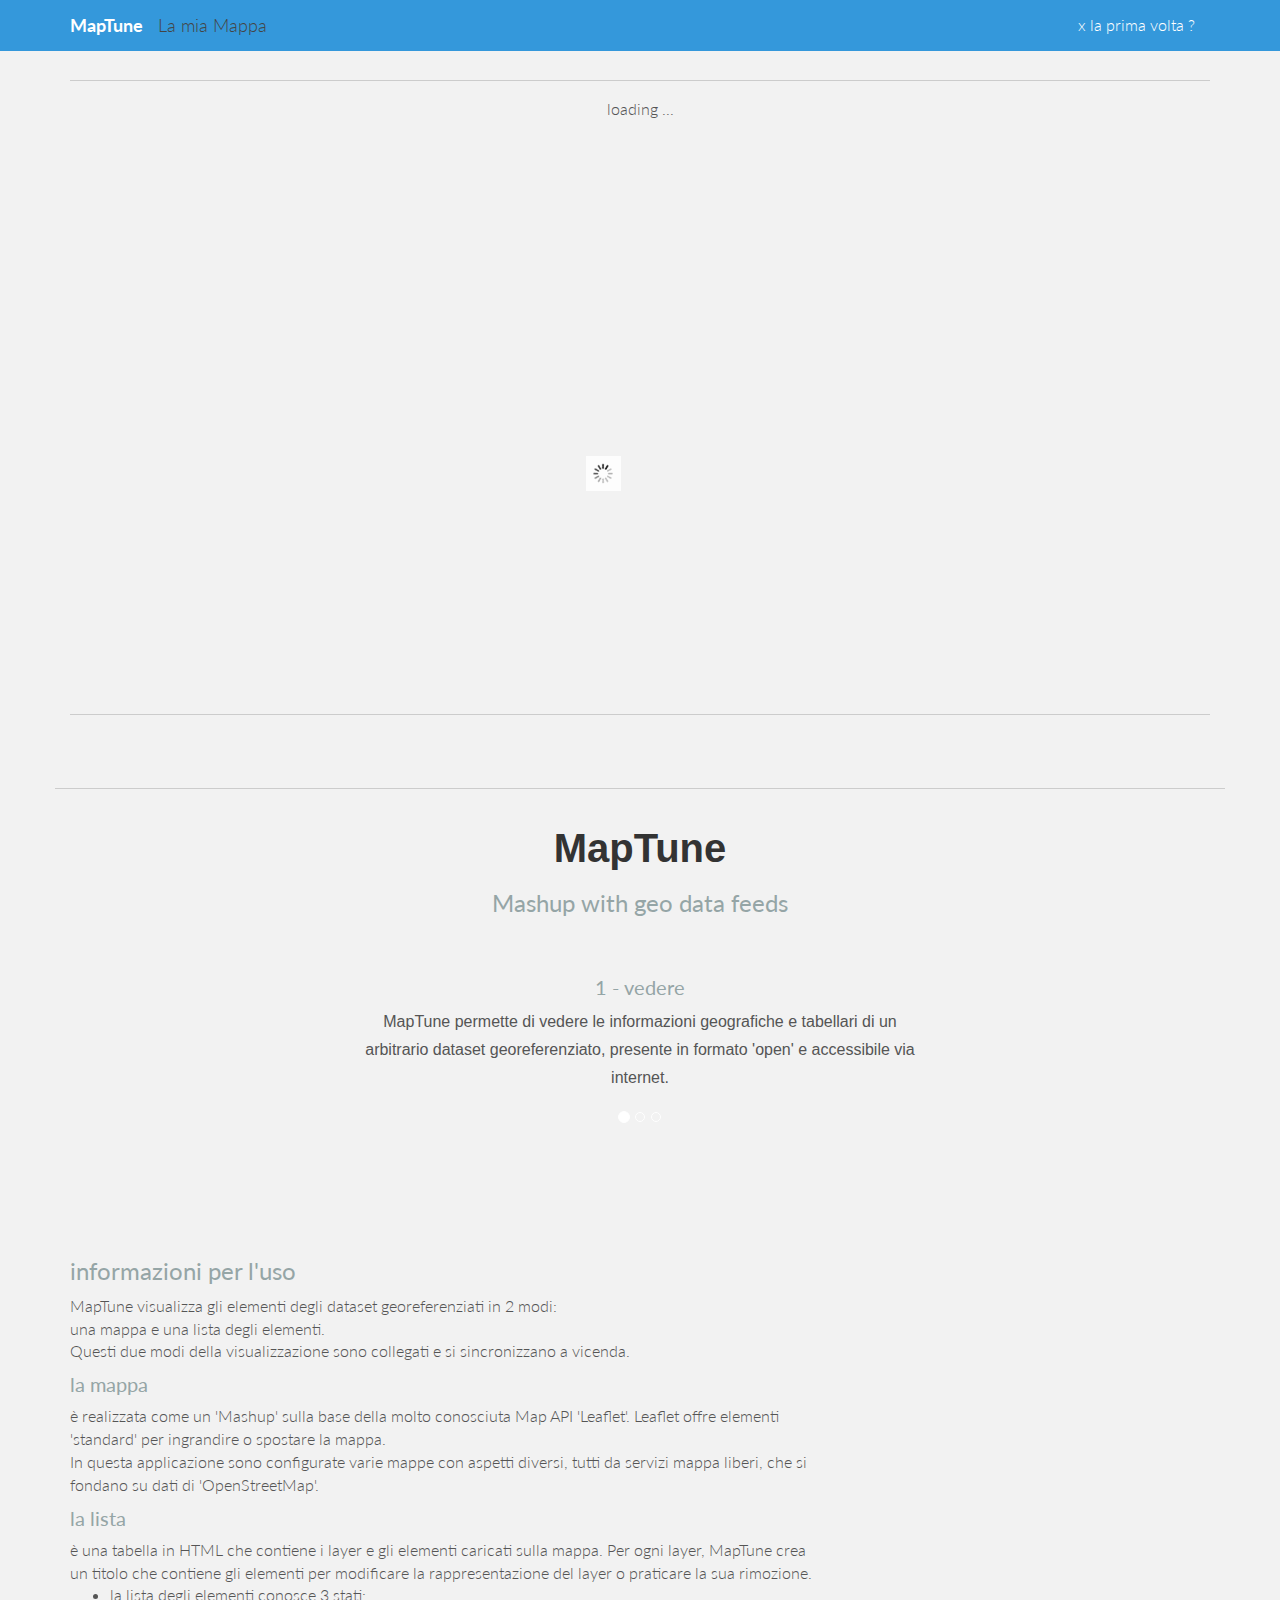
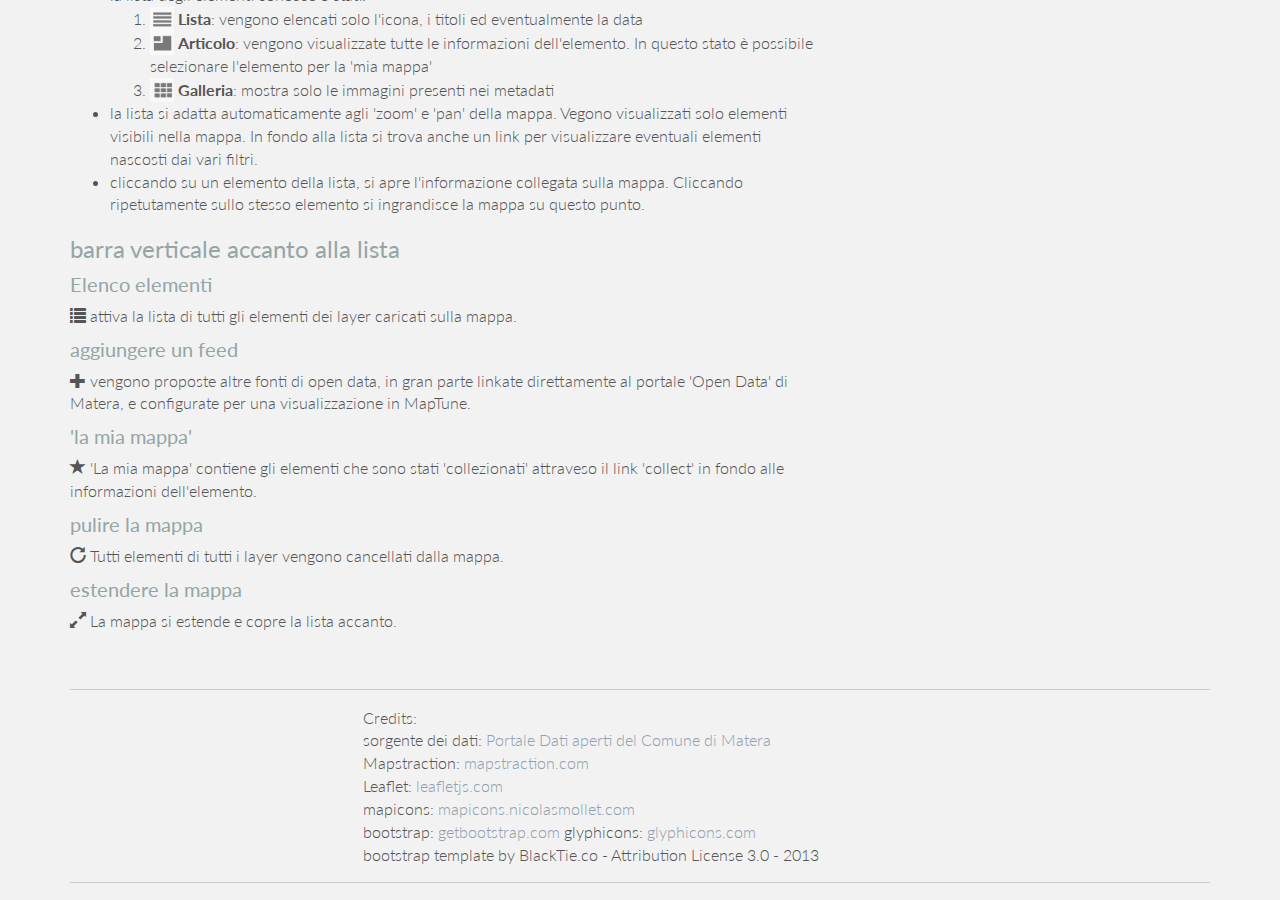
==== commit 18ee6076: "Version: 27.11.2014" ====
--- a/anyfeedmap_flat.html
+++ b/anyfeedmap_flat.html
@@ -3,7 +3,7 @@
   <head>
     <meta charset="iso-8957">
     <meta http-equiv="X-UA-Compatible" content="IE=edge">
-    <meta name="viewport" content="width=device-width, initial-scale=1.0">
+	<meta name="viewport" content="width=device-width, initial-scale=1, maximum-scale=1"> 
     <meta name="description" content="">
     <meta name="author" content="">
     <link rel="shortcut icon" href="assets/img/favicon.png">
@@ -15,12 +15,6 @@
 
     <!-- Custom styles for this template -->
     <link href="assets/css/main.css" rel="stylesheet">
-
-    <!-- Fonts from Google Fonts -->
-	<link href='http://fonts.googleapis.com/css?family=Lato:300,400,900' rel='stylesheet' type='text/css'>
- 
-	<!-- styles --> 
-	<link rel="stylesheet" href="http://cdn.leafletjs.com/leaflet-0.7.3/leaflet.css" />
 
 	<style rel="stylesheet">
 		.leaflet-container label{
@@ -33,6 +27,20 @@
 			padding:0;
 
 		}
+		.leaflet-container a.leaflet-popup-close-button {
+			position: absolute;
+			top: 0;
+			right: 0;
+			padding: 4px 4px 0 0;
+			text-align: center;
+			width: 20px;
+			height: 23px;
+			font: 20px/14px Tahoma, Verdana, sans-serif;
+			color: #c3c3c3;
+			text-decoration: none;
+			font-weight: bold;
+			background: transparent;
+			}
 
 code {
 	text-align:left;
@@ -50,16 +58,10 @@
 	</style>
 
 	<link media="screen" href="css/anyfeedmap.css" rel="stylesheet" type="text/css" />
-	<link media="print" href="css/anyfeedmap_print.css" rel="stylesheet" type="text/css" />
-
-	<link media="screen" href="css/tooltip.css" rel="stylesheet" type="text/css" />
+	<link media="print"  href="css/anyfeedmap_print.css" rel="stylesheet" type="text/css" />
+
 	<link media="screen" href="css/messagebox.css" rel="stylesheet" type="text/css" />
-	<link media="screen" href="css/idtab.css" rel="stylesheet" type="text/css" /> 
-	<link media="screen" href="css/form.css" rel="stylesheet" type="text/css" /> 
-	<link media="print" href="css/idtab_print.css" rel="stylesheet" type="text/css" /> 
-
 	<link media="screen" href="css/layerlist.css" rel="stylesheet" type="text/css" /> 
-	<link media="screen" href="css/date.css" rel="stylesheet" type="text/css" /> 
 
 	<!--[if lte IE 8]>
 		<link rel="stylesheet" href="http://cdn.leafletjs.com/leaflet-0.5/leaflet.ie.css" />
@@ -86,12 +88,29 @@
             <span class="icon-bar"></span>
           </button>
           <a class="navbar-brand" href="#"><b>MapTune</b></a>
-		  <a class="navbar-brand" href="javascript:ixmaps.jsapi.toggleLayerType('Collection');">La mia Mappa</a>
+		  <a id="header-collection-switch" class="navbar-brand" href="javascript:__switchCollection($(this));" style="color:#444;">La mia Mappa</a>
 		</div>
         <div class="navbar-collapse collapse">
-          <ul class="nav navbar-nav navbar-right scrollclass">
-            <li><a href="#info">x la prima volta ?</a></li>
-          </ul>
+			<ul class="nav navbar-nav navbar-right scrollclass">
+			<li><a href="#info">x la prima volta ?</a></li>
+			</ul>
+			<div id="filter-navbar" class="input-group input-group-lg pull-left" style="margin-right:0.3em;z-index:999;display:none">
+				<form id="IndicatorFilterFormH" role="form" action="javascript:ixmaps.jsapi.search();" name="IndicatorFilterForm">
+				  <input id="query" class="form-control form-control-lg " placeholder="filter" title="define filter" onkeyup="javascript:ixmaps.jsapi.search();"/>	
+				</form>  
+				<div class="input-group-btn">
+					<button type="button" class="btn btn-default dropdown-toggle" data-toggle="dropdown" aria-expanded="false"><span class="caret"></span></button>
+					<ul class="dropdown-menu dropdown-menu-right" role="menu">
+					  <li><a href="javascript:ixmaps.jsapi.setSearchFilter('Musica')">Musica</a></li>
+					  <li><a href="javascript:ixmaps.jsapi.setSearchFilter('Teatro')">Teatro</a></li>
+					  <li><a href="javascript:ixmaps.jsapi.setSearchFilter('Danza')">Danza</a></li>
+					  <li><a href="javascript:ixmaps.jsapi.setSearchFilter('Cinema')">Cinema</a></li>
+					  <li><a href="javascript:ixmaps.jsapi.setSearchFilter('Sport')">Sport</a></li>
+					  <li><a href="javascript:ixmaps.jsapi.setSearchFilter('cinema|musei|museo|arte|mostre|fotografia')">Cultura</a></li>
+					  <li><a href="javascript:ixmaps.jsapi.setSearchFilter('')">tutto</a></li>
+					</ul>
+				</div><!-- /btn-group -->
+			</div><!-- /input-group -->
         </div><!--/.nav-collapse -->
       </div>
     </div>
@@ -100,7 +119,52 @@
 		<div class="container">
 			<div class="row">
 				<div class="col-lg-6">
-					<div style="height:5em">@nbsp;</div>
+					<div style="height:4em">&nbsp;</div>
+				</div><!-- /col-lg-6 -->
+			</div><!-- /row -->
+		</div><!-- /container -->
+	</div><!-- /headerwrap -->
+
+	<div id="headerwrap3" style="display:none">
+		<div class="container" >
+			<div id="headerwrap3-row" class="row" >
+				<div class="col-lg-10">
+					<div class="input-group input-group-lg pull-left" style="margin-right:0.3em;z-index:999;">
+						<form id="IndicatorFilterForm" role="form" action="javascript:ixmaps.jsapi.search();" name="IndicatorFilterForm">
+						  <input id="query" class="form-control form-control-lg " placeholder="filter" title="define filter" onkeyup="javascript:ixmaps.jsapi.search();"/>	
+						</form>  
+						<div class="input-group-btn">
+							<button type="button" class="btn btn-default dropdown-toggle" data-toggle="dropdown" aria-expanded="false"><span class="caret"></span></button>
+							<ul class="dropdown-menu dropdown-menu-right" role="menu">
+							  <li><a href="javascript:ixmaps.jsapi.setSearchFilter('Musica')">Musica</a></li>
+							  <li><a href="javascript:ixmaps.jsapi.setSearchFilter('Teatro')">Teatro</a></li>
+							  <li><a href="javascript:ixmaps.jsapi.setSearchFilter('Danza')">Danza</a></li>
+							  <li><a href="javascript:ixmaps.jsapi.setSearchFilter('Cinema')">Cinema</a></li>
+							  <li><a href="javascript:ixmaps.jsapi.setSearchFilter('Sport')">Sport</a></li>
+							  <li><a href="javascript:ixmaps.jsapi.setSearchFilter('cinema|musei|museo|arte|mostre|fotografia')">Cultura</a></li>
+							  <li><a href="javascript:ixmaps.jsapi.setSearchFilter('')">tutto</a></li>
+							</ul>
+						</div><!-- /btn-group -->
+					</div><!-- /input-group -->
+					<div id="timelapbuttons" data-toggle="buttons" style="visibility:hidden;float:left;pointer-events:all;z-index:999">
+						<label class="btn btn-lg btn-custom active" id="time-today" onclick="javascript:ixmaps.jsapi.setTimeScope('today')">
+						<input type="radio" name="options" id="today" autocomplete="off"  checked>oggi
+						</label>
+						<label class="btn btn-lg btn-custom" id="time-today+7" onclick="javascript:ixmaps.jsapi.setTimeScope('today+7')">
+						<input type="radio" name="options" id="today+7" autocomplete="off" >+7
+						</label>
+						<label class="btn btn-lg btn-custom" id="time-month" onclick="javascript:ixmaps.jsapi.setTimeScope('month')">
+						<input type="radio" name="options" id="month" autocomplete="off" >mese
+						</label>
+						<label class="btn btn-lg btn-custom" id="time-all" onclick="javascript:ixmaps.jsapi.setTimeScope('all')">
+						<input type="radio" name="options" id="all" autocomplete="off" >tutto
+						</label>
+					</div>
+					<div id="timelapbuttons-date" class="btn-group btn-group-lg" style="visibility:hidden;float:left;pointer-events:all;z-index:998">
+						<label class="btn btn-default btn-lg" title="time -" onclick="javascript:ixmaps.timeline.moveTimeWindow(-1);" style="z-index:998">-</label>
+						<label class="btn btn-default btn-lg" title="time +" onclick="javascript:ixmaps.timeline.moveTimeWindow(1);" style="z-index:998">+</label>
+						<label class="btn btn-default btn-lg" id="showtimelinedate" style="z-index:999">
+					</div>
 				</div><!-- /col-lg-6 -->
 				
 			</div><!-- /row -->
@@ -117,53 +181,7 @@
 		</div><!-- /row -->
 		<hr>
 	</div><!-- /container -->
-	<div id="dynamic-content" class="container" style="display:none">
-		<div id="toolbar" class="row">
-			<span class="col-lg-3 col-md-3 col-xs-6" >
-				<div class="input-group input-group-lg" style="margin-bottom:1em;z-index:999">
-					<form id="IndicatorFilterForm" role="form" action="javascript:ixmaps.jsapi.search();" name="IndicatorFilterForm">
-					  <input id="query" class="form-control form-control-lg " placeholder="filter" title="define filter" onkeyup="javascript:ixmaps.jsapi.search();"/>	
-					</form>  
-					<div class="input-group-btn">
-						<button type="button" class="btn btn-default dropdown-toggle" data-toggle="dropdown" aria-expanded="false"><span class="caret"></span></button>
-						<ul class="dropdown-menu dropdown-menu-right" role="menu">
-						  <li><a href="javascript:ixmaps.jsapi.setSearchFilter('Musica')">Musica</a></li>
-						  <li><a href="javascript:ixmaps.jsapi.setSearchFilter('Teatro')">Teatro</a></li>
-						  <li><a href="javascript:ixmaps.jsapi.setSearchFilter('Danza')">Danza</a></li>
-						  <li><a href="javascript:ixmaps.jsapi.setSearchFilter('Cinema')">Cinema</a></li>
-						  <li><a href="javascript:ixmaps.jsapi.setSearchFilter('Sport')">Sport</a></li>
-						  <li><a href="javascript:ixmaps.jsapi.setSearchFilter('cinema|musei|museo|arte|mostre|fotografia')">Cultura</a></li>
-						  <li><a href="javascript:ixmaps.jsapi.setSearchFilter('')">tutto</a></li>
-						</ul>
-					</div><!-- /btn-group -->
-				</div><!-- /input-group -->
-			</span><!-- /.col-lg-3 -->
-
-			<span class="col-lg-8 col-md-8 col-xs-12" style="margin-bottom:1em;">
-				<div id="timelapbuttons" class="btn-group btn-group-lg" data-toggle="buttons" style="visibility:hidden;pointer-events:all;z-index:999">
-					<label class="btn btn-default active" id="time-today" onclick="javascript:ixmaps.jsapi.setTimeScope('today')">
-					<input type="radio" name="options" id="today" autocomplete="off"  checked> oggi
-					</label>
-					<label class="btn btn-default" id="time-today+7" onclick="javascript:ixmaps.jsapi.setTimeScope('today+7')">
-					<input type="radio" name="options" id="today+7" autocomplete="off" > oggi + 7
-					</label>
-					<label class="btn btn-default" id="time-month" onclick="javascript:ixmaps.jsapi.setTimeScope('month')">
-					<input type="radio" name="options" id="month" autocomplete="off" > mese
-					</label>
-					<label class="btn btn-default" id="time-all" onclick="javascript:ixmaps.jsapi.setTimeScope('all')">
-					<input type="radio" name="options" id="all" autocomplete="off" > tutto
-					</label>
-				</div>
-				&nbsp;
-				<div id="timelapbuttons-date" class="btn-group btn-group-lg" style="visibility:hidden;pointer-events:all;z-index:999">
-					<label class="btn btn-default" title="time -" onclick="javascript:ixmaps.timeline.moveTimeWindow(-1);" style="z-index:999">-</label>
-					<label class="btn btn-default" title="time +" onclick="javascript:ixmaps.timeline.moveTimeWindow(1);" style="z-index:999">+</label>
-					<label class="btn btn-default" id="showtimelinedate" style="z-index:999">
-				</div>
-			</span>
-
-		</div>
-
+	<div id="dynamic-content" class="container" style="display:none;flow:left;">
 		<div class="row">
 			<div class="col-lg-12 ">
 				<div id="map" >
@@ -175,9 +193,9 @@
 
 					<div id="sidebar-content" role="tabpanel" class="col-lg-5 col-md-6 col-xs-5" style="height:600px;overflow:auto;margin:0;padding:0em 0.5em">
 
-						<div style="float:right;margin-top:0.5em">
+						<div style="margin-top:0.5em;float:right">
 						  <!-- Nav tabs -->
-						  <ul id="map-nav" class="nav nav-pills nav-stacked" role="tablist" style="float:right">
+						  <ul id="map-nav" class="nav nav-pills nav-pills-xs nav-stacked " role="tablist" style="">
 							<li role="presentation" class="active">
 								<a id="list-pill" href="#itemlist-pane" aria-controls="itemlist-pane" role="tab" data-toggle="tab" onclick="javascript:ixmaps.jsapi.toggleLayerType('Map');"><span class="glyphicon glyphicon-list" aria-hidden="true"></span></a>
 							</li>
@@ -190,8 +208,11 @@
 							<li role="presentation">
 								<a title="show collection" onclick="javascript:ixmaps.jsapi.reset();" style="z-index:999"><span class="glyphicon glyphicon-repeat" aria-hidden="true"></span></a>
 							</li>
+							<li id="fullscreen-pill" role="presentation">
+								<a title="show collection" onclick="javascript:ixmaps.setView('map');" style="z-index:999"><span id="view-icon" class="glyphicon glyphicon-resize-full" aria-hidden="true"></span></a>
+							</li>
 							<li role="presentation">
-								<a title="show collection" onclick="javascript:ixmaps.setView('map');" style="z-index:999"><span id="view-icon" class="glyphicon glyphicon-resize-full" aria-hidden="true"></span></a>
+								<a title="show collection" onclick="javascript:ixmaps.jsapi.zoomToLayer();" style="z-index:999"><span id="view-icon" class="glyphicon glyphicon-globe" aria-hidden="true"></span></a>
 							</li>
 						  </ul>
 						</div>
@@ -223,6 +244,25 @@
 
 		</div><!-- /row -->
 		
+		<div id="list-nav-bottom" class="row">
+			<div class="col-lg-12 ">
+				<div style="margin-top:0.5em;float:left">
+				  <!-- Nav tabs -->
+				  <ul id="map-nav" class="nav nav-pills nav-pills-xs" role="tablist" style="">
+					<li role="presentation" >
+						<a id="list-pill" href="#itemlist-pane" aria-controls="itemlist-pane" role="tab" data-toggle="tab" onclick="javascript:ixmaps.jsapi.setListContent(null,'none');"><span class="glyphicon glyphicon-align-justify" aria-hidden="true"></span></a>
+					</li>
+					<li role="presentation" >
+						<a id="list-pill" href="#itemlist-pane" aria-controls="itemlist-pane" role="tab" data-toggle="tab" onclick="javascript:ixmaps.jsapi.setListContent(null,'info');"><span class="glyphicon glyphicon-list-alt" aria-hidden="true"></span></a>
+					</li>
+					<li role="presentation" >
+						<a id="list-pill" href="#itemlist-pane" aria-controls="itemlist-pane" role="tab" data-toggle="tab" onclick="javascript:ixmaps.jsapi.setListContent(null,'gallery');"><span class="glyphicon glyphicon-th" aria-hidden="true"></span></a>
+					</li>
+				  </ul>
+				</div>
+			</div><!-- /col -->
+		</div><!-- /row -->
+
 	</div><!-- /container -->
 	
 	<div id="info" class="container">
@@ -355,7 +395,7 @@
 		popups and helper
 	<!--========================================================================= -->
 
-	<div id="footerloading" style="position:absolute;top:50%;left:27%;pointer-events:none;z-index:999">
+	<div id="footer-loading" style="position:absolute;top:50%;left:45%;pointer-events:none;z-index:999">
 		<p id="loading" class="ui-corner-all"
 						style=" position:relative;
 								top:0px;
@@ -407,23 +447,28 @@
 	</div>
 
 
-    <!-- Bootstrap core JavaScript
+    <!-- core JavaScript
     ================================================== -->
     <!-- Placed at the end of the document so the pages load faster -->
-    <script src="assets/js/jquery-1.10.2.min.js"></script>
+
+	<!-- Map -->
+	<link rel="stylesheet" href="js/leaflet-0.7.3/leaflet.css" />
+
+	<script src="js/leaflet-0.7.3/leaflet.js"></script>
+	<script src="js/ixmaps/map_Mapstraction.js" type="text/javascript" > </script>
+	<script src="js/mxn-2.0.18/mxn.js?(leaflet)" type="text/javascript" charset="utf-8" ></script> 
+	<!-- -->
+
+	<!-- Fonts from Google Fonts -->
+	<link href='http://fonts.googleapis.com/css?family=Lato:300,400,900' rel='stylesheet' type='text/css'>
+	
+	<script src="assets/js/jquery-1.10.2.min.js"></script>
 	<script src="assets/js/bootstrap.min.js"></script>
     <script src="assets/js/jquery.easing.min.js"></script>
 
 	<!-- ui -->
     <script src = "js/jquery/plugins/jquery.getUrlParam.js"></script>
     <script src = "js/jquery/plugins/jquery.csv.js"></script>
-
-	<!-- Mapstraction -->
-	<script src="http://cdn.leafletjs.com/leaflet-0.7.3/leaflet.js"></script>
-
-	<script src="js/ixmaps/map_Mapstraction.js" type="text/javascript" > </script>
-	<script src="js/mxn-2.0.18/mxn.js?(leaflet)" type="text/javascript" charset="utf-8" ></script> 
-	<!-- -->
 
 	<script src="js/ixmaps/tools/messagebox.js" type="text/javascript"></script>
 
@@ -432,6 +477,7 @@
 	<script src="js/ixmaps/map_up.js" type="text/javascript"></script>
 	<script src="js/ixmaps/map_feed.js?()" type="text/javascript"></script>
 
+	<!-- maptune -->
 	<script src="js/maptune.js" type="text/javascript"></script>
 	<script src="js/maptune_map_ext.js" type="text/javascript"></script>
 
@@ -566,6 +612,10 @@
 
 	});
 
+	// ==================================================
+	// extend map ( over sidebar ) 
+	// ==================================================
+
 	var __actualView = null;
 	ixmaps.setView = function(szView){
 
@@ -619,38 +669,197 @@
 		$('#time-'+szFlag).button('toggle');
 	};
 
+	ixmaps.jsapi.onWindowResize = function(){
+		__normalscreen();
+	};
+	ixmaps.jsapi.setView = function(szMode){
+		alert(szMode);
+	}
+	ixmaps.jsapi.forceMap = function(){
+	   $('html, body').stop().animate({
+		 scrollTop: 50
+       }, 250, 'easeInOutQuad');
+
+	}
+
+	// ==================================================
+	// make all reactive adaptions to classes and styles 
+	// ==================================================
+
 	__normalscreen = function(){
 
 		var width = $(window).innerWidth();
 		var height = $(window).innerHeight();
+		var nHeader = 0;
+
+		// reset some vars to default
+		// ---------------------------
+		$("#headerwrap3").show();
+		$("#headerwrap3").css("margin-bottom","0.5em");
+		$("#headerwrap3").css("margin-top","0em");
+		$(".navbar-fixed-top").show();
+		$("#headerwrap2").show();
+		$(".form-control").css("height","46px");
+		$("#fullscreen-pill").show();
+		$("#list-nav-bottom").hide();
 
 		if ( width < 1024 ){
 			
+			// small screens
+			// -------------	
+			
 			$("#toolbar").hide();
 
-			$("#map-pane").attr("class","col-sx-10");
-			$("#map-content").height(height*0.65);
-			$("#map-nav").hide();
-			$("#map-nav").removeClass("nav-stacked");
-			$(".leaflet-control-layers").hide();
-
-			$("#sidebar-content").attr("class","col-sx-10");
+			// small nav-bar icons
+
+			$(".btn-lg").removeClass("btn-lg").addClass("btn-sm");
+			$(".btn-group-lg").removeClass("btn-group-lg").addClass("btn-group-sm");
+			$(".input-group-lg").removeClass("input-group-lg").addClass("input-group-sm");
+			$(".form-control-lg").removeClass("form-control-lg").addClass("form-control-xs");
+			$("#timelapbuttons-date").removeClass("btn-group-sm").addClass("btn-group-lg");
+
+			$(".form-control").css("height","30px");
+
+			// + - timeselection within map
+
+			$("#timelapbuttons-date").css("margin-top","0.8em");
+			$("#timelapbuttons-date").css("margin-left","0.5em");
+			$("#timelapbuttons-date").css("margin-bottom","-5em");
+			$("#headerwrap3-row").css("width","500px");
+
+			// if rotated in portrait or very small width
+
+			if ( height > width || width < 600 ){
+
+				// portrait mode	
+				// ---------------------------------------
+
+				// map width full
+				$("#map-pane").attr("class","col-sx-10");
+
+				// content buttons horizontal in between
+				$("#map-nav").removeClass("nav-stacked");
+				$("#map-nav").css("margin-top","0.5em");
+				$("#map-nav").css("margin-bottom","0.5em");
+				$("#map-nav").css("margin-left","0em");
+				$("#map-nav").parent().css("float","");
+
+				$("#fullscreen-pill").hide();
+				$("#list-nav-bottom").show();
+
+				// sidebar width full
+				$("#sidebar-content").attr("class","col-sx-10");
+				$("#sidebar-content").css("padding","0px");
+
+				// other
+				$(".leaflet-control-layers").hide();
+				$(".input-group").css("width","7em");
+
+				$("#footer-loading").css("left",width/2+"px");
+
+				nHeader = $("#headerwrap3 .container").height() + 30 + $(".navbar").height();
+
+			}else{
+
+				// landscape mode	
+				// -----------------------------------------
+				// map width half
+				$("#map-pane").attr("class","col-lg-6 col-md-6 col-xs-7");
+
+				// sidebar width half
+				$("#sidebar-content").attr("class","col-lg-5 col-md-6 col-xs-5");
+				$("#sidebar-content").css("padding","0px");
+
+				// content buttons vertical on the right
+				$("#map-nav").addClass("nav-stacked");
+				$("#map-nav").css("margin-top","-0.5em");
+				$("#map-nav").css("margin-bottom","0.5em");
+				$("#map-nav").css("margin-left","0.5em");
+				$("#map-nav").parent().css("float","right");
+
+				// other
+
+				$(".leaflet-control-layers").show();
+				$(".input-group").css("width","11em");
+
+				$("#footer-loading").css("left",width/3.5+"px");
+
+				nHeader = $("#headerwrap3 .container").height() + 30 + $(".navbar").height();
+			}
+
+			// in both cases, if screen height small, hide header 
+			// --------------------------------------------------
+			if ( height < (height>width?400:500) ){
+
+				$(".navbar-fixed-top").hide();
+				$("#headerwrap2").hide();
+				$("#headerwrap3").css("margin-top","-2em");
+
+				nHeader = $("#headerwrap3 .container").height() - 15;
+			}
+
+		}else{
+
+			// big  screens
+			// -------------
+			$("#toolbar").show();
+
+			// big nav-bar icons
+			//
+			$(".btn-sm").removeClass("btn-sm").addClass("btn-lg");
+			$(".btn-group-sm").removeClass("btn-group-sm").addClass("btn-group-lg");
+			$(".input-group-sm").removeClass("input-group-sm").addClass("input-group-lg");
+			$(".form-control-xs").removeClass("form-control-xs").addClass("form-control-lg");
+			$("#timelapbuttons-date").removeClass("btn-group-sm").addClass("btn-group-lg");
+
+			// + - timeselection inline
+
+			$("#timelapbuttons-date").css("margin-top","0em");
+			$("#timelapbuttons-date").css("margin-bottom","0em");
+			$("#headerwrap3-row").css("width","100%");
+
+			// landscape mode
+			//			
+			$("#map-pane").attr("class","col-lg-7 col-md-6 col-xs-7");
+
+			$("#map-nav").addClass("nav-stacked");
+			$("#map-nav").css("margin-top","-0.5em");
+			$("#map-nav").css("margin-bottom","0.5em");
+			$("#map-nav").css("margin-left","0.5em");
+			$("#map-nav").parent().css("float","right");
+
+			$("#sidebar-content").attr("class","col-lg-5 col-md-6 col-xs-5");
 			$("#sidebar-content").css("padding","0px");
-			$("#sidebar-content").height(height*0.5+10);
-			$("#itemlist").height(height*0.5);
-
-		}else{
-			var nHeader = 170;
-			$("#map-content").height(height-nHeader);
-			$("#sidebar-content").height(height-nHeader);
-			$("#itemlist").height(height-nHeader-5);
+
+			$(".input-group").css("width","11em");
+			$(".leaflet-control-layers").show();
+			$("#footer-loading").css("left",width/3.5+"px");
+
+			nHeader = $("#headerwrap3 .container").height() + 50 + $(".navbar").height();
 		}
 
+		// finally set the height of map/sidebar  
+		// -------------------------------------------
+		$("#map-content").height(height-nHeader);
+		$("#sidebar-content").height(height-nHeader);
+		$("#itemlist").height(height-nHeader-5);
+
+		// remove placeholder and show it all ( only important on initialization )  
+		// -----------------------------------------------------------------------
 		$("#dynamic-placeholder").hide();
 		$("#dynamic-content").show();
+
+		// trigger map api to adapt to the new width and height !!  
+		// -------------------------------------------------------
 		ixmaps.jsapi.checkResize();
 
-	}
+	};
+
+	__switchCollection = function(element){
+		var success = ixmaps.jsapi.toggleLayerType('Collection');
+		$("#header-collection-switch").css("color",success?"white":"#444");
+	};
+
 </script>
 
   </body>
--- a/assets/css/main.css
+++ b/assets/css/main.css
@@ -153,4 +153,79 @@
 	font-size: 45px;
 	font-weight: 300;
 	letter-spacing: 1px;
-}+}
+
+/*
+ * Author: Guenter Richter
+ * 20.11.2014
+ * extensions for open matera 
+ */
+
+.btn-custom {
+  color: #333333;
+  background-color: none;
+  border-color: none;
+}
+
+.btn-custom:hover,
+.btn-custom:focus,
+.btn-custom:active,
+.btn-custom.active,
+.open .dropdown-toggle.btn-custom {
+  color: #333333;
+  background-color: #ebebeb;
+  border-color: #adadad;
+  border: 1px solid;
+}
+
+.btn-custom:active,
+.btn-custom.active,
+.open .dropdown-toggle.btn-custom {
+  color: #ffffff;
+  background-color: #f0ad4e;
+  border-color: #eea236;
+}
+
+.btn-custom.disabled,
+.btn-custom[disabled],
+fieldset[disabled] .btn-custom,
+.btn-custom.disabled:hover,
+.btn-custom[disabled]:hover,
+fieldset[disabled] .btn-custom:hover,
+.btn-custom.disabled:focus,
+.btn-custom[disabled]:focus,
+fieldset[disabled] .btn-custom:focus,
+.btn-custom.disabled:active,
+.btn-custom[disabled]:active,
+fieldset[disabled] .btn-custom:active,
+.btn-custom.disabled.active,
+.btn-custom[disabled].active,
+fieldset[disabled] .btn-custom.active {
+  background-color: #ffffff;
+  border-color: #cccccc;
+}
+
+.btn-custom .badge {
+  color: #ffffff;
+  background-color: #fff;
+}
+
+
+@media (min-width: 768px) {
+  .container {
+    width: 100%;
+  }
+}
+
+@media (min-width: 992px) {
+  .container {
+    width: 100%;
+  }
+}
+
+@media (min-width: 1200px) {
+  .container {
+    width: 1170px;
+  }
+}
+
--- a/css/anyfeedmap.css
+++ b/css/anyfeedmap.css
@@ -415,6 +415,7 @@
 	border-bottom: #ddd solid 1px;
 }
 div.listitemselected {
+	background: #f0f0f0;
 	background-image:linear-gradient(#f8f8f8,#f0f0f0);
 
   -webkit-box-shadow: 0 1px 2px rgba(0,0,0,.075);
@@ -517,7 +518,6 @@
 	margin-bottom: 12px;
 	margin-right: 25px;
 	margin-left: 0px;
-	width:300px;
 }
 div.InfoWindowBody {
 	font-family: verdana, 'ms sans serif', sans-serif;
@@ -527,7 +527,6 @@
 	margin-bottom: 10px;
 	font-size: 1em;
 	line-height: 1.2em;
-	width:300px;
 }
 div.InfoWindowBody p,div.InfoWindowBody div{
 	font-size: 1em;
--- a/js/leaflet-0.7.3/leaflet.css
+++ b/js/leaflet-0.7.3/leaflet.css
@@ -0,0 +1,478 @@
+/* required styles */
+
+.leaflet-map-pane,
+.leaflet-tile,
+.leaflet-marker-icon,
+.leaflet-marker-shadow,
+.leaflet-tile-pane,
+.leaflet-tile-container,
+.leaflet-overlay-pane,
+.leaflet-shadow-pane,
+.leaflet-marker-pane,
+.leaflet-popup-pane,
+.leaflet-overlay-pane svg,
+.leaflet-zoom-box,
+.leaflet-image-layer,
+.leaflet-layer {
+	position: absolute;
+	left: 0;
+	top: 0;
+	}
+.leaflet-container {
+	overflow: hidden;
+	-ms-touch-action: none;
+	}
+.leaflet-tile,
+.leaflet-marker-icon,
+.leaflet-marker-shadow {
+	-webkit-user-select: none;
+	   -moz-user-select: none;
+	        user-select: none;
+	-webkit-user-drag: none;
+	}
+.leaflet-marker-icon,
+.leaflet-marker-shadow {
+	display: block;
+	}
+/* map is broken in FF if you have max-width: 100% on tiles */
+.leaflet-container img {
+	max-width: none !important;
+	}
+/* stupid Android 2 doesn't understand "max-width: none" properly */
+.leaflet-container img.leaflet-image-layer {
+	max-width: 15000px !important;
+	}
+.leaflet-tile {
+	filter: inherit;
+	visibility: hidden;
+	}
+.leaflet-tile-loaded {
+	visibility: inherit;
+	}
+.leaflet-zoom-box {
+	width: 0;
+	height: 0;
+	}
+/* workaround for https://bugzilla.mozilla.org/show_bug.cgi?id=888319 */
+.leaflet-overlay-pane svg {
+	-moz-user-select: none;
+	}
+
+.leaflet-tile-pane    { z-index: 2; }
+.leaflet-objects-pane { z-index: 3; }
+.leaflet-overlay-pane { z-index: 4; }
+.leaflet-shadow-pane  { z-index: 5; }
+.leaflet-marker-pane  { z-index: 6; }
+.leaflet-popup-pane   { z-index: 7; }
+
+.leaflet-vml-shape {
+	width: 1px;
+	height: 1px;
+	}
+.lvml {
+	behavior: url(#default#VML);
+	display: inline-block;
+	position: absolute;
+	}
+
+
+/* control positioning */
+
+.leaflet-control {
+	position: relative;
+	z-index: 7;
+	pointer-events: auto;
+	}
+.leaflet-top,
+.leaflet-bottom {
+	position: absolute;
+	z-index: 1000;
+	pointer-events: none;
+	}
+.leaflet-top {
+	top: 0;
+	}
+.leaflet-right {
+	right: 0;
+	}
+.leaflet-bottom {
+	bottom: 0;
+	}
+.leaflet-left {
+	left: 0;
+	}
+.leaflet-control {
+	float: left;
+	clear: both;
+	}
+.leaflet-right .leaflet-control {
+	float: right;
+	}
+.leaflet-top .leaflet-control {
+	margin-top: 10px;
+	}
+.leaflet-bottom .leaflet-control {
+	margin-bottom: 10px;
+	}
+.leaflet-left .leaflet-control {
+	margin-left: 10px;
+	}
+.leaflet-right .leaflet-control {
+	margin-right: 10px;
+	}
+
+
+/* zoom and fade animations */
+
+.leaflet-fade-anim .leaflet-tile,
+.leaflet-fade-anim .leaflet-popup {
+	opacity: 0;
+	-webkit-transition: opacity 0.2s linear;
+	   -moz-transition: opacity 0.2s linear;
+	     -o-transition: opacity 0.2s linear;
+	        transition: opacity 0.2s linear;
+	}
+.leaflet-fade-anim .leaflet-tile-loaded,
+.leaflet-fade-anim .leaflet-map-pane .leaflet-popup {
+	opacity: 1;
+	}
+
+.leaflet-zoom-anim .leaflet-zoom-animated {
+	-webkit-transition: -webkit-transform 0.25s cubic-bezier(0,0,0.25,1);
+	   -moz-transition:    -moz-transform 0.25s cubic-bezier(0,0,0.25,1);
+	     -o-transition:      -o-transform 0.25s cubic-bezier(0,0,0.25,1);
+	        transition:         transform 0.25s cubic-bezier(0,0,0.25,1);
+	}
+.leaflet-zoom-anim .leaflet-tile,
+.leaflet-pan-anim .leaflet-tile,
+.leaflet-touching .leaflet-zoom-animated {
+	-webkit-transition: none;
+	   -moz-transition: none;
+	     -o-transition: none;
+	        transition: none;
+	}
+
+.leaflet-zoom-anim .leaflet-zoom-hide {
+	visibility: hidden;
+	}
+
+
+/* cursors */
+
+.leaflet-clickable {
+	cursor: pointer;
+	}
+.leaflet-container {
+	cursor: -webkit-grab;
+	cursor:    -moz-grab;
+	}
+.leaflet-popup-pane,
+.leaflet-control {
+	cursor: auto;
+	}
+.leaflet-dragging .leaflet-container,
+.leaflet-dragging .leaflet-clickable {
+	cursor: move;
+	cursor: -webkit-grabbing;
+	cursor:    -moz-grabbing;
+	}
+
+
+/* visual tweaks */
+
+.leaflet-container {
+	background: #ddd;
+	outline: 0;
+	}
+.leaflet-container a {
+	color: #0078A8;
+	}
+.leaflet-container a.leaflet-active {
+	outline: 2px solid orange;
+	}
+.leaflet-zoom-box {
+	border: 2px dotted #38f;
+	background: rgba(255,255,255,0.5);
+	}
+
+
+/* general typography */
+.leaflet-container {
+	font: 12px/1.5 "Helvetica Neue", Arial, Helvetica, sans-serif;
+	}
+
+
+/* general toolbar styles */
+
+.leaflet-bar {
+	box-shadow: 0 1px 5px rgba(0,0,0,0.65);
+	border-radius: 4px;
+	}
+.leaflet-bar a,
+.leaflet-bar a:hover {
+	background-color: #fff;
+	border-bottom: 1px solid #ccc;
+	width: 26px;
+	height: 26px;
+	line-height: 26px;
+	display: block;
+	text-align: center;
+	text-decoration: none;
+	color: black;
+	}
+.leaflet-bar a,
+.leaflet-control-layers-toggle {
+	background-position: 50% 50%;
+	background-repeat: no-repeat;
+	display: block;
+	}
+.leaflet-bar a:hover {
+	background-color: #f4f4f4;
+	}
+.leaflet-bar a:first-child {
+	border-top-left-radius: 4px;
+	border-top-right-radius: 4px;
+	}
+.leaflet-bar a:last-child {
+	border-bottom-left-radius: 4px;
+	border-bottom-right-radius: 4px;
+	border-bottom: none;
+	}
+.leaflet-bar a.leaflet-disabled {
+	cursor: default;
+	background-color: #f4f4f4;
+	color: #bbb;
+	}
+
+.leaflet-touch .leaflet-bar a {
+	width: 30px;
+	height: 30px;
+	line-height: 30px;
+	}
+
+
+/* zoom control */
+
+.leaflet-control-zoom-in,
+.leaflet-control-zoom-out {
+	font: bold 18px 'Lucida Console', Monaco, monospace;
+	text-indent: 1px;
+	}
+.leaflet-control-zoom-out {
+	font-size: 20px;
+	}
+
+.leaflet-touch .leaflet-control-zoom-in {
+	font-size: 22px;
+	}
+.leaflet-touch .leaflet-control-zoom-out {
+	font-size: 24px;
+	}
+
+
+/* layers control */
+
+.leaflet-control-layers {
+	box-shadow: 0 1px 5px rgba(0,0,0,0.4);
+	background: #fff;
+	border-radius: 5px;
+	}
+.leaflet-control-layers-toggle {
+	background-image: url(./images/layers.png);
+	width: 36px;
+	height: 36px;
+	}
+.leaflet-retina .leaflet-control-layers-toggle {
+	background-image: url(./images/layers-2x.png);
+	background-size: 26px 26px;
+	}
+.leaflet-touch .leaflet-control-layers-toggle {
+	width: 44px;
+	height: 44px;
+	}
+.leaflet-control-layers .leaflet-control-layers-list,
+.leaflet-control-layers-expanded .leaflet-control-layers-toggle {
+	display: none;
+	}
+.leaflet-control-layers-expanded .leaflet-control-layers-list {
+	display: block;
+	position: relative;
+	}
+.leaflet-control-layers-expanded {
+	padding: 6px 10px 6px 6px;
+	color: #333;
+	background: #fff;
+	}
+.leaflet-control-layers-selector {
+	margin-top: 2px;
+	position: relative;
+	top: 1px;
+	}
+.leaflet-control-layers label {
+	display: block;
+	}
+.leaflet-control-layers-separator {
+	height: 0;
+	border-top: 1px solid #ddd;
+	margin: 5px -10px 5px -6px;
+	}
+
+
+/* attribution and scale controls */
+
+.leaflet-container .leaflet-control-attribution {
+	background: #fff;
+	background: rgba(255, 255, 255, 0.7);
+	margin: 0;
+	}
+.leaflet-control-attribution,
+.leaflet-control-scale-line {
+	padding: 0 5px;
+	color: #333;
+	}
+.leaflet-control-attribution a {
+	text-decoration: none;
+	}
+.leaflet-control-attribution a:hover {
+	text-decoration: underline;
+	}
+.leaflet-container .leaflet-control-attribution,
+.leaflet-container .leaflet-control-scale {
+	font-size: 11px;
+	}
+.leaflet-left .leaflet-control-scale {
+	margin-left: 5px;
+	}
+.leaflet-bottom .leaflet-control-scale {
+	margin-bottom: 5px;
+	}
+.leaflet-control-scale-line {
+	border: 2px solid #777;
+	border-top: none;
+	line-height: 1.1;
+	padding: 2px 5px 1px;
+	font-size: 11px;
+	white-space: nowrap;
+	overflow: hidden;
+	-moz-box-sizing: content-box;
+	     box-sizing: content-box;
+
+	background: #fff;
+	background: rgba(255, 255, 255, 0.5);
+	}
+.leaflet-control-scale-line:not(:first-child) {
+	border-top: 2px solid #777;
+	border-bottom: none;
+	margin-top: -2px;
+	}
+.leaflet-control-scale-line:not(:first-child):not(:last-child) {
+	border-bottom: 2px solid #777;
+	}
+
+.leaflet-touch .leaflet-control-attribution,
+.leaflet-touch .leaflet-control-layers,
+.leaflet-touch .leaflet-bar {
+	box-shadow: none;
+	}
+.leaflet-touch .leaflet-control-layers,
+.leaflet-touch .leaflet-bar {
+	border: 2px solid rgba(0,0,0,0.2);
+	background-clip: padding-box;
+	}
+
+
+/* popup */
+
+.leaflet-popup {
+	position: absolute;
+	text-align: center;
+	}
+.leaflet-popup-content-wrapper {
+	padding: 1px;
+	text-align: left;
+	border-radius: 12px;
+	}
+.leaflet-popup-content {
+	margin: 13px 19px;
+	line-height: 1.4;
+	}
+.leaflet-popup-content p {
+	margin: 18px 0;
+	}
+.leaflet-popup-tip-container {
+	margin: 0 auto;
+	width: 40px;
+	height: 20px;
+	position: relative;
+	overflow: hidden;
+	}
+.leaflet-popup-tip {
+	width: 17px;
+	height: 17px;
+	padding: 1px;
+
+	margin: -10px auto 0;
+
+	-webkit-transform: rotate(45deg);
+	   -moz-transform: rotate(45deg);
+	    -ms-transform: rotate(45deg);
+	     -o-transform: rotate(45deg);
+	        transform: rotate(45deg);
+	}
+.leaflet-popup-content-wrapper,
+.leaflet-popup-tip {
+	background: white;
+
+	box-shadow: 0 3px 14px rgba(0,0,0,0.4);
+	}
+.leaflet-container a.leaflet-popup-close-button {
+	position: absolute;
+	top: 0;
+	right: 0;
+	padding: 4px 4px 0 0;
+	text-align: center;
+	width: 18px;
+	height: 14px;
+	font: 16px/14px Tahoma, Verdana, sans-serif;
+	color: #c3c3c3;
+	text-decoration: none;
+	font-weight: bold;
+	background: transparent;
+	}
+.leaflet-container a.leaflet-popup-close-button:hover {
+	color: #999;
+	}
+.leaflet-popup-scrolled {
+	overflow: auto;
+	border-bottom: 1px solid #ddd;
+	border-top: 1px solid #ddd;
+	}
+
+.leaflet-oldie .leaflet-popup-content-wrapper {
+	zoom: 1;
+	}
+.leaflet-oldie .leaflet-popup-tip {
+	width: 24px;
+	margin: 0 auto;
+
+	-ms-filter: "progid:DXImageTransform.Microsoft.Matrix(M11=0.70710678, M12=0.70710678, M21=-0.70710678, M22=0.70710678)";
+	filter: progid:DXImageTransform.Microsoft.Matrix(M11=0.70710678, M12=0.70710678, M21=-0.70710678, M22=0.70710678);
+	}
+.leaflet-oldie .leaflet-popup-tip-container {
+	margin-top: -1px;
+	}
+
+.leaflet-oldie .leaflet-control-zoom,
+.leaflet-oldie .leaflet-control-layers,
+.leaflet-oldie .leaflet-popup-content-wrapper,
+.leaflet-oldie .leaflet-popup-tip {
+	border: 1px solid #999;
+	}
+
+
+/* div icon */
+
+.leaflet-div-icon {
+	background: #fff;
+	border: 1px solid #666;
+	}
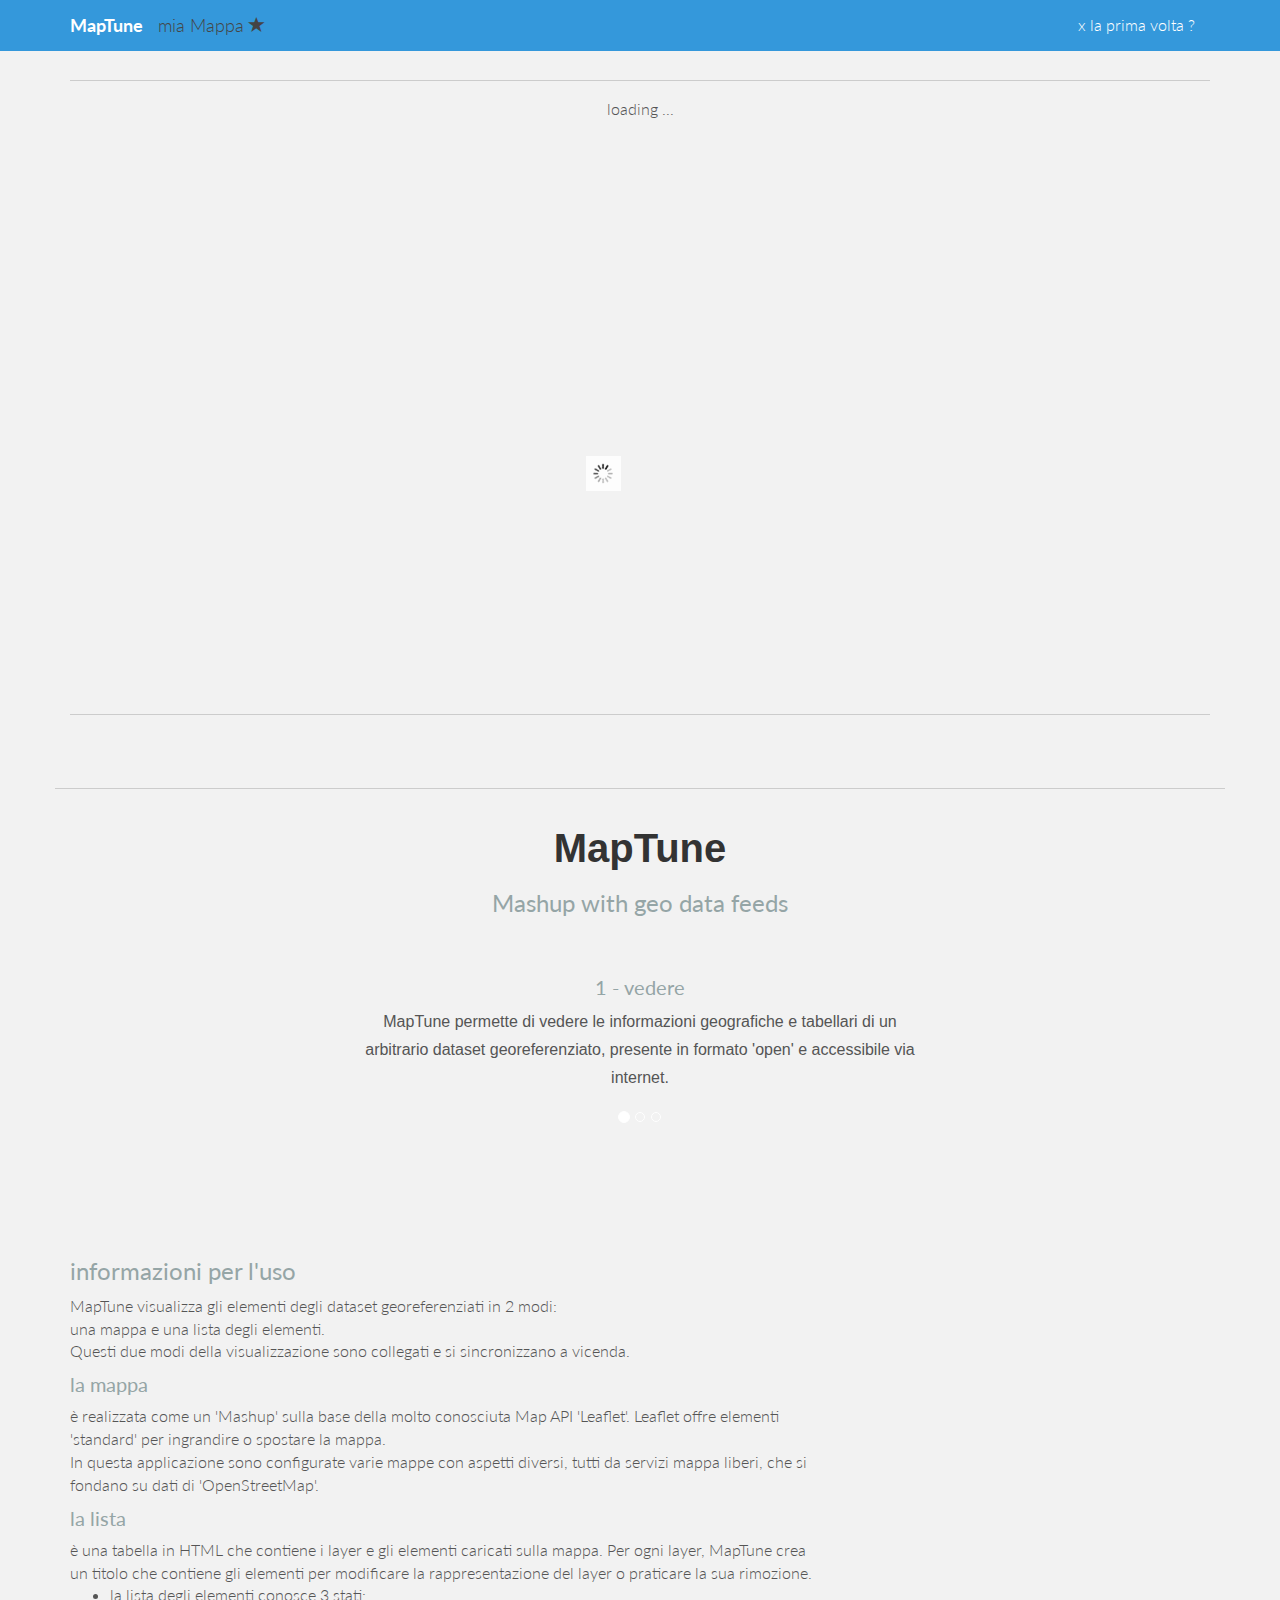
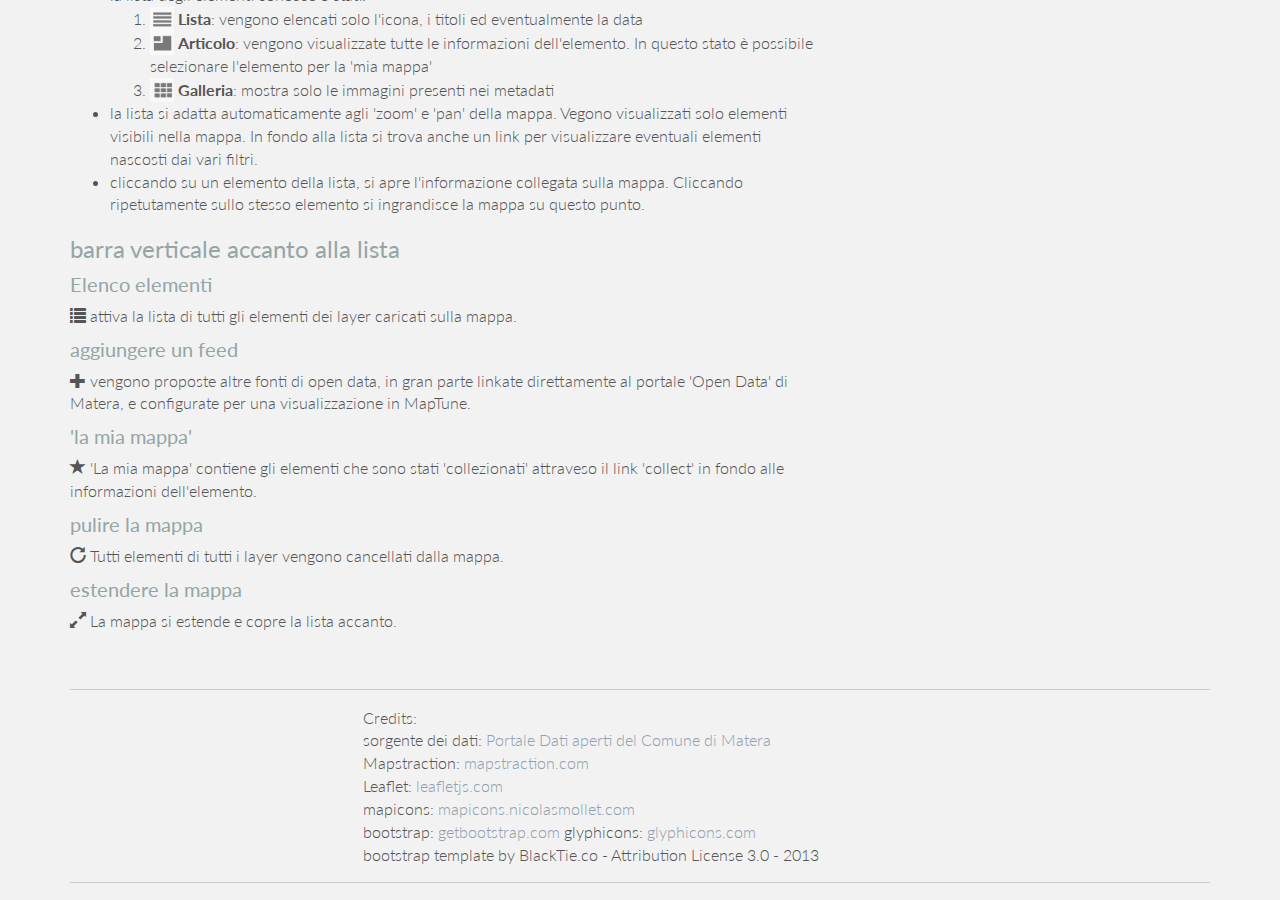
==== commit cb56489e: "Version: 04.12.2014" ====
--- a/anyfeedmap_flat.html
+++ b/anyfeedmap_flat.html
@@ -16,6 +16,9 @@
     <!-- Custom styles for this template -->
     <link href="assets/css/main.css" rel="stylesheet">
 
+    <!-- map api styles -->
+	<link rel="stylesheet" href="js/leaflet-0.7.3/leaflet.css" />
+
 	<style rel="stylesheet">
 		.leaflet-container label{
 			font-family: 'Lato', sans-serif;
@@ -31,7 +34,8 @@
 			position: absolute;
 			top: 0;
 			right: 0;
-			padding: 4px 4px 0 0;
+			margin-top: 8px;
+			margin-right: 5px;
 			text-align: center;
 			width: 20px;
 			height: 23px;
@@ -42,18 +46,18 @@
 			background: transparent;
 			}
 
-code {
-	text-align:left;
-	color: #000;
-	background: #eee;
-	font-size: 0.9em;
-	white-space: pre;
-	display: block;
-	padding: 8px;
-	border: 1px dashed #ccc;
-	margin-bottom: 15px;
-	overflow: hidden;
-}
+		code {
+			text-align:left;
+			color: #000;
+			background: #eee;
+			font-size: 0.9em;
+			white-space: pre;
+			display: block;
+			padding: 8px;
+			border: 1px dashed #ccc;
+			margin-bottom: 15px;
+			overflow: hidden;
+		}
 
 	</style>
 
@@ -88,7 +92,7 @@
             <span class="icon-bar"></span>
           </button>
           <a class="navbar-brand" href="#"><b>MapTune</b></a>
-		  <a id="header-collection-switch" class="navbar-brand" href="javascript:__switchCollection($(this));" style="color:#444;">La mia Mappa</a>
+		  <a id="header-collection-switch" class="navbar-brand" href="javascript:__switchCollection($(this));" style="color:#444;">mia Mappa <span class="glyphicon glyphicon-star" aria-hidden="true" style="font-size:0.9em"></span></a>
 		</div>
         <div class="navbar-collapse collapse">
 			<ul class="nav navbar-nav navbar-right scrollclass">
@@ -189,6 +193,10 @@
 					<div id="map-pane" class="col-lg-6 col-md-6 col-xs-7" style="margin:0;padding:0" >
 						<div id="map-content" style="height:600px">
 						</div>
+						<div id="myPopupDivBG" style="width:100%;height=100%;background:#444;opacity:0.5;visibibity:hidden;z-index:9999">
+						</div>
+						<div id="myPopupDiv" style="visibibity:hidden;z-index:9999">
+						</div>
 					</div>
 
 					<div id="sidebar-content" role="tabpanel" class="col-lg-5 col-md-6 col-xs-5" style="height:600px;overflow:auto;margin:0;padding:0em 0.5em">
@@ -197,13 +205,13 @@
 						  <!-- Nav tabs -->
 						  <ul id="map-nav" class="nav nav-pills nav-pills-xs nav-stacked " role="tablist" style="">
 							<li role="presentation" class="active">
-								<a id="list-pill" href="#itemlist-pane" aria-controls="itemlist-pane" role="tab" data-toggle="tab" onclick="javascript:ixmaps.jsapi.toggleLayerType('Map');"><span class="glyphicon glyphicon-list" aria-hidden="true"></span></a>
+								<a id="list-pill" href="#itemlist-pane" aria-controls="itemlist-pane" role="tab" data-toggle="tab" onclick="javascript:__setMap();"><span class="glyphicon glyphicon-list" aria-hidden="true"></span></a>
 							</li>
 							<li role="presentation">
 								<a id="add-pill" href="#dialog-pane" aria-controls="dialog-pane" role="tab" data-toggle="tab"><span class="glyphicon glyphicon-plus" aria-hidden="true"></span></a>
 							</li>
 							<li role="presentation">
-								<a id="star-pill" href="#itemlist-pane" aria-controls="itemlist-pane" role="tab" data-toggle="tab" title="show collection"  onclick="javascript:ixmaps.jsapi.toggleLayerType('Collection');" style="z-index:999"><span class="glyphicon glyphicon-star" aria-hidden="true"></span></a>
+								<a id="star-pill" href="#itemlist-pane" aria-controls="itemlist-pane" role="tab" data-toggle="tab" title="show collection"  onclick="javascript:__setCollection($(this));" style="z-index:999"><span class="glyphicon glyphicon-star" aria-hidden="true"></span></a>
 							</li>
 							<li role="presentation">
 								<a title="show collection" onclick="javascript:ixmaps.jsapi.reset();" style="z-index:999"><span class="glyphicon glyphicon-repeat" aria-hidden="true"></span></a>
@@ -452,8 +460,6 @@
     <!-- Placed at the end of the document so the pages load faster -->
 
 	<!-- Map -->
-	<link rel="stylesheet" href="js/leaflet-0.7.3/leaflet.css" />
-
 	<script src="js/leaflet-0.7.3/leaflet.js"></script>
 	<script src="js/ixmaps/map_Mapstraction.js" type="text/javascript" > </script>
 	<script src="js/mxn-2.0.18/mxn.js?(leaflet)" type="text/javascript" charset="utf-8" ></script> 
@@ -573,13 +579,18 @@
 					infuseHTML('header_quickfilter',MapParam.layerbar.href,'layerbar');
 				}
 				**/
-				// create map !!!
+				// create map application !!!
 				// ---------------------------------------------------------------------------------------
 
 				var mapUp = new ixmaps.jsapi.MapUp("map-content","itemlist","legend","directions-result","leaflet");
 
+				// make list style buttons fixed on to of the list
+				mapUp.fScrollFixListHeader = true;
+
+				// initial time filter
 				document.getElementById("all").checked = true;
 
+				// make reactive layout - completes bootstrap reactive layout 
 				__normalscreen();
 			});
 
@@ -626,11 +637,12 @@
 
 		if ( szView == "map" ){
 			$("#map-pane").removeClass("col-lg-6");
-			$("#map-pane").addClass("col-lg-10");
+			$("#map-pane").removeClass("col-lg-7");
+			$("#map-pane").addClass("col-lg-11");
 			$("#map-pane").removeClass("col-md-6");
-			$("#map-pane").addClass("col-md-10");
-			$("#map-pane").removeClass("col-sx-6");
-			$("#map-pane").addClass("col-sx-10");
+			$("#map-pane").addClass("col-md-11");
+			$("#map-pane").removeClass("col-sx-7");
+			$("#map-pane").addClass("col-sx-11");
 			$("#sidebar-content").removeClass("col-lg-5");
 			$("#sidebar-content").addClass("col-lg-1");
 			$("#sidebar-content").removeClass("col-md-5");
@@ -645,12 +657,12 @@
 		}else
 		if ( szView == "list" ){
 		}else{
-			$("#map-pane").addClass("col-lg-6");
-			$("#map-pane").removeClass("col-lg-10");
+			$("#map-pane").addClass("col-lg-7");
+			$("#map-pane").removeClass("col-lg-11");
 			$("#map-pane").addClass("col-md-6");
-			$("#map-pane").removeClass("col-md-10");
-			$("#map-pane").addClass("col-sx-6");
-			$("#map-pane").removeClass("col-sx-10");
+			$("#map-pane").removeClass("col-md-11");
+			$("#map-pane").addClass("col-sx-7");
+			$("#map-pane").removeClass("col-sx-11");
 			$("#sidebar-content").addClass("col-lg-5");
 			$("#sidebar-content").removeClass("col-lg-1");
 			$("#sidebar-content").addClass("col-md-5");
@@ -677,9 +689,14 @@
 	}
 	ixmaps.jsapi.forceMap = function(){
 	   $('html, body').stop().animate({
-		 scrollTop: 50
+		 scrollTop: 0
        }, 250, 'easeInOutQuad');
-
+	}
+	ixmaps.jsapi.popupFullDescription = function() {
+	   this.redraw();	 
+	   $('html, body').stop().animate({
+		 scrollTop: $("#sidebar-content").offset().top
+       }, 250, 'easeInOutQuad');
 	}
 
 	// ==================================================
@@ -758,6 +775,9 @@
 				$("#footer-loading").css("left",width/2+"px");
 
 				nHeader = $("#headerwrap3 .container").height() + 30 + $(".navbar").height();
+				$("#map-content").height(height-nHeader);
+				$("#sidebar-content").height(height*1.5-nHeader);
+				$("#itemlist").height(height*1.5-nHeader-80);
 
 			}else{
 
@@ -785,6 +805,9 @@
 				$("#footer-loading").css("left",width/3.5+"px");
 
 				nHeader = $("#headerwrap3 .container").height() + 30 + $(".navbar").height();
+				$("#map-content").height(height-nHeader);
+				$("#sidebar-content").height(height-nHeader);
+				$("#itemlist").height(height-nHeader-5);
 			}
 
 			// in both cases, if screen height small, hide header 
@@ -796,6 +819,9 @@
 				$("#headerwrap3").css("margin-top","-2em");
 
 				nHeader = $("#headerwrap3 .container").height() - 15;
+				$("#map-content").height(height-nHeader);
+				$("#sidebar-content").height(height-nHeader);
+				$("#itemlist").height(height-nHeader-5);
 			}
 
 		}else{
@@ -835,14 +861,13 @@
 			$(".leaflet-control-layers").show();
 			$("#footer-loading").css("left",width/3.5+"px");
 
+			// set the height of map/sidebar  
+			// 
 			nHeader = $("#headerwrap3 .container").height() + 50 + $(".navbar").height();
+			$("#map-content").height(height-nHeader);
+			$("#sidebar-content").height(height-nHeader);
+			$("#itemlist").height(height-nHeader-5);
 		}
-
-		// finally set the height of map/sidebar  
-		// -------------------------------------------
-		$("#map-content").height(height-nHeader);
-		$("#sidebar-content").height(height-nHeader);
-		$("#itemlist").height(height-nHeader-5);
 
 		// remove placeholder and show it all ( only important on initialization )  
 		// -----------------------------------------------------------------------
@@ -858,6 +883,24 @@
 	__switchCollection = function(element){
 		var success = ixmaps.jsapi.toggleLayerType('Collection');
 		$("#header-collection-switch").css("color",success?"white":"#444");
+		$("#header-collection-switch").css("font-weight",success?"bold":"normal");
+		if ( success ){
+			$("#star-pill").click();
+		}else{
+			$("#list-pill").click();
+		}
+	};
+
+	__setCollection = function(element){
+		ixmaps.jsapi.setLayerType('Collection');
+		$("#header-collection-switch").css("color","white");
+		$("#header-collection-switch").css("font-weight","bold");
+	};
+
+	__setMap = function(element){
+		ixmaps.jsapi.setLayerType('Map');
+		$("#header-collection-switch").css("color","#444");
+		$("#header-collection-switch").css("font-weight","normal");
 	};
 
 </script>
--- a/css/anyfeedmap.css
+++ b/css/anyfeedmap.css
@@ -200,6 +200,7 @@
 	margin-left:30px;
 	margin-top:5px;
 	margin-bottom:10px;
+	color:#666;
 	}
 div.listitemcontrolgroup {
 	margin-top:5px;
@@ -279,8 +280,10 @@
 	text-decoration: underline;
 }
 .item{
-	margin-top: 5px;
-	margin-bottom: 3px;
+	font-size: 1.2em;
+	line-height: 1em;
+	margin-top: 0.2em;
+	margin-bottom: 0.5em;
 }
 .listheader {
 	color: #000;
@@ -293,6 +296,17 @@
 	xbackground-color: #e9eBf1;
 	text-indent: 5px;
 	white-space: nowrap;
+}
+.itemlist-datum-header {
+	font-family:arial;
+	font-size:0.8em;
+	color: #fff;
+	background: #3498db;
+	margin-left:4px;
+	margin-top:5px;
+	margin-bottom:2px;
+	border-bottom:solid 1px #ddd;
+	padding-left:0.5em;
 }
 
 #footer {
@@ -366,10 +380,6 @@
 	border-bottom: #ddd solid 1px;
 	margin-right: 2px;
 }
-.item{
-	margin-top: 5px;
-	margin-bottom: 3px;
-}
 #itemlist #sidebar-list li a.title {
 	xborder-style: solid;
 	xborder-color: #dddddd;
@@ -416,7 +426,7 @@
 }
 div.listitemselected {
 	background: #f0f0f0;
-	background-image:linear-gradient(#f8f8f8,#f0f0f0);
+	xxbackground-image:linear-gradient(#f8f8f8,#e8e8e8);
 
   -webkit-box-shadow: 0 1px 2px rgba(0,0,0,.075);
      -moz-box-shadow: 0 1px 2px rgba(0,0,0,.075);
@@ -511,6 +521,7 @@
 	color: #115599;
 	font-family: arial, 'ms sans serif', sans-serif;
 	font-size: 1.2em;
+	line-height: 1em;
 	font-weight: bold;
 	padding: 0px;
 	margin: 0;
@@ -518,6 +529,7 @@
 	margin-bottom: 12px;
 	margin-right: 25px;
 	margin-left: 0px;
+	min-width: 150px;
 }
 div.InfoWindowBody {
 	font-family: verdana, 'ms sans serif', sans-serif;
@@ -551,6 +563,13 @@
 .dt_label{
 	color: #99aabb;
 }
+div.InfoWindowFooter {
+	vertical-align: top;
+	position:relative;
+	bottom:1em;
+	margin-top: 2em;
+}
+
 /**
   * transform links into buttons 
  */
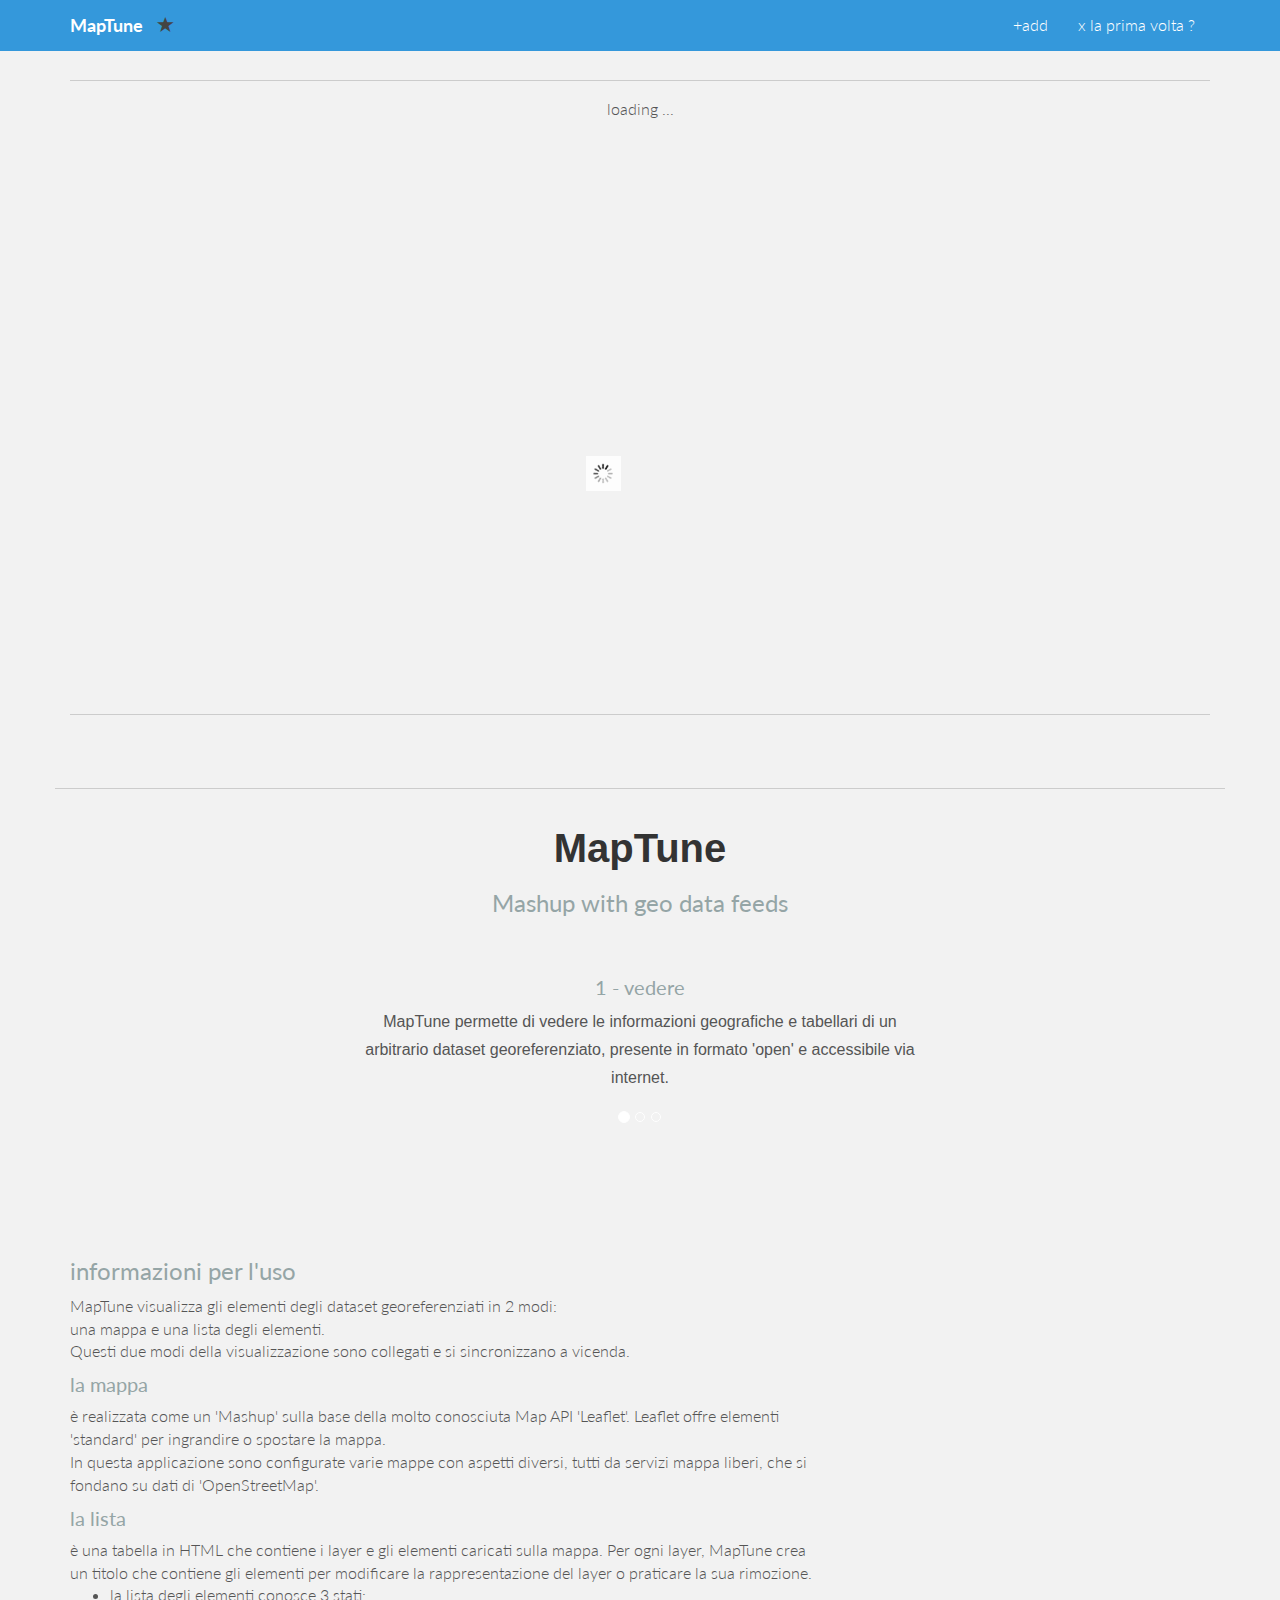
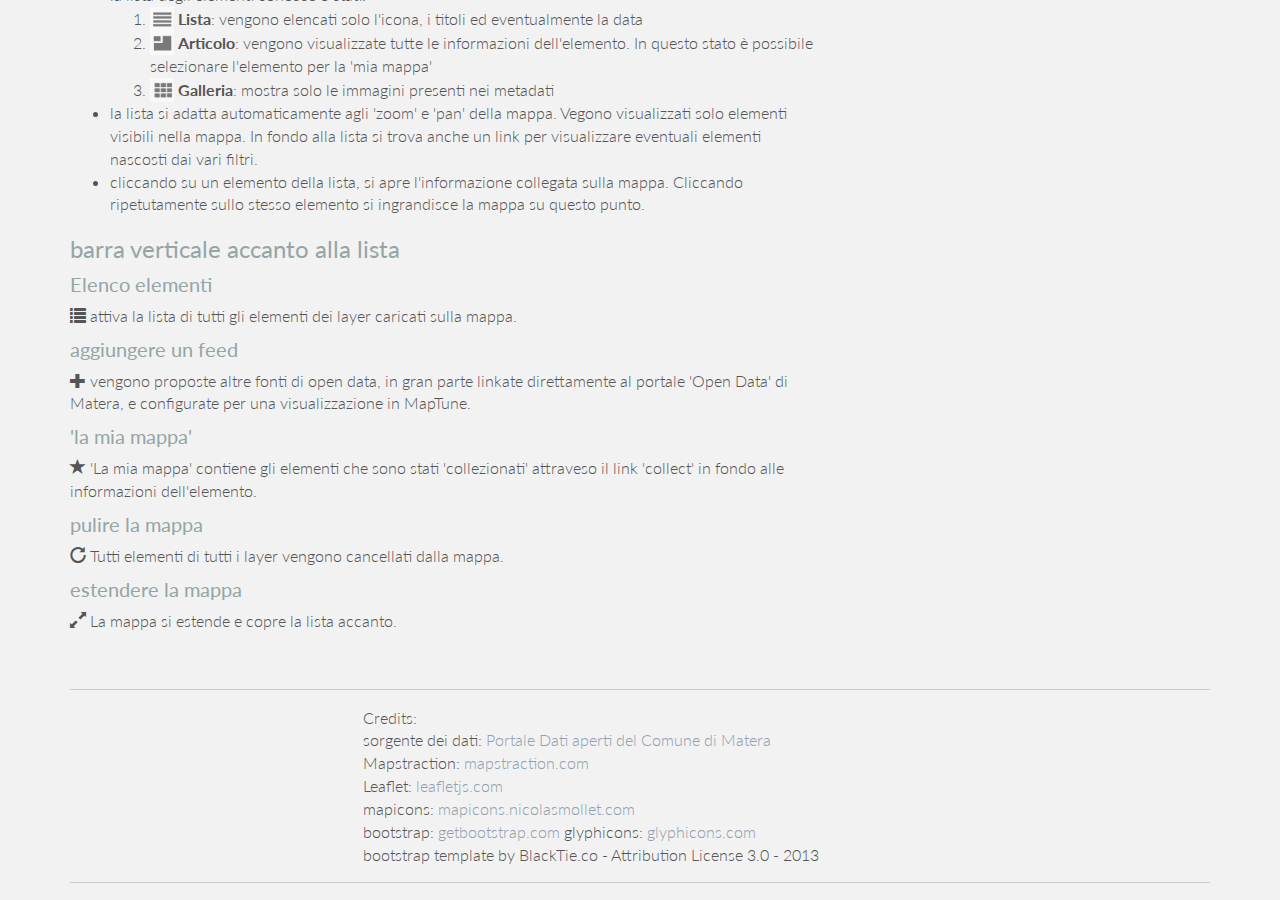
==== commit 261ebd7c: "Version: 10.12.2014" ====
--- a/anyfeedmap_flat.html
+++ b/anyfeedmap_flat.html
@@ -92,10 +92,13 @@
             <span class="icon-bar"></span>
           </button>
           <a class="navbar-brand" href="#"><b>MapTune</b></a>
-		  <a id="header-collection-switch" class="navbar-brand" href="javascript:__switchCollection($(this));" style="color:#444;">mia Mappa <span class="glyphicon glyphicon-star" aria-hidden="true" style="font-size:0.9em"></span></a>
+		  <a id="header-collection-switch" class="navbar-brand" href="javascript:__switchCollection($(this));" style="color:#444;"><span id="header-collection-switch-text" style="display:none">la mia mappa </span><span class="glyphicon glyphicon-star" aria-hidden="true" style="font-size:0.9em"></span></a>
+		  <a id="header-list-button" class="navbar-brand" href="javascript:ixmaps.jsapi.forceList();" style="color:#444;display:none;"><span class="glyphicon glyphicon-list" aria-hidden="true" style="font-size:0.9em"></span></a>
+		  <a id="header-map-button" class="navbar-brand" href="javascript:ixmaps.jsapi.forceMap();" style="color:#444;display:none;"><span class="glyphicon glyphicon-map-marker" aria-hidden="true" style="font-size:0.9em"></span></a>
 		</div>
         <div class="navbar-collapse collapse">
 			<ul class="nav navbar-nav navbar-right scrollclass">
+			<li><a href="javascript:maptune.selectFeedDialog('show')">+add</a></li>
 			<li><a href="#info">x la prima volta ?</a></li>
 			</ul>
 			<div id="filter-navbar" class="input-group input-group-lg pull-left" style="margin-right:0.3em;z-index:999;display:none">
@@ -201,25 +204,25 @@
 
 					<div id="sidebar-content" role="tabpanel" class="col-lg-5 col-md-6 col-xs-5" style="height:600px;overflow:auto;margin:0;padding:0em 0.5em">
 
-						<div style="margin-top:0.5em;float:right">
+						<div style="float:right">
 						  <!-- Nav tabs -->
 						  <ul id="map-nav" class="nav nav-pills nav-pills-xs nav-stacked " role="tablist" style="">
 							<li role="presentation" class="active">
-								<a id="list-pill" href="#itemlist-pane" aria-controls="itemlist-pane" role="tab" data-toggle="tab" onclick="javascript:__setMap();"><span class="glyphicon glyphicon-list" aria-hidden="true"></span></a>
+								<a id="list-pill" href="#itemlist-pane" aria-controls="itemlist-pane" role="tab" data-toggle="tab" onclick="javascript:__setMap($(this));"><span class="glyphicon glyphicon-list" aria-hidden="true"></span></a>
 							</li>
-							<li role="presentation">
-								<a id="add-pill" href="#dialog-pane" aria-controls="dialog-pane" role="tab" data-toggle="tab"><span class="glyphicon glyphicon-plus" aria-hidden="true"></span></a>
+							<li id="addlayer-pill" role="presentation">
+								<a id="add-pill" href="#dialog-pane" aria-controls="dialog-pane" role="tab" data-toggle="tab" onclick="javascript:			ixmaps.jsapi.forceList();"><span class="glyphicon glyphicon-plus" aria-hidden="true"></span></a>
 							</li>
-							<li role="presentation">
+							<li id="collection-pill" role="presentation">
 								<a id="star-pill" href="#itemlist-pane" aria-controls="itemlist-pane" role="tab" data-toggle="tab" title="show collection"  onclick="javascript:__setCollection($(this));" style="z-index:999"><span class="glyphicon glyphicon-star" aria-hidden="true"></span></a>
 							</li>
-							<li role="presentation">
+							<li id="reset-pill" role="presentation">
 								<a title="show collection" onclick="javascript:ixmaps.jsapi.reset();" style="z-index:999"><span class="glyphicon glyphicon-repeat" aria-hidden="true"></span></a>
 							</li>
 							<li id="fullscreen-pill" role="presentation">
-								<a title="show collection" onclick="javascript:ixmaps.setView('map');" style="z-index:999"><span id="view-icon" class="glyphicon glyphicon-resize-full" aria-hidden="true"></span></a>
+								<a title="show collection" onclick="javascript:ixmaps.jsapi.setView('map');" style="z-index:999"><span id="view-icon" class="glyphicon glyphicon-resize-full" aria-hidden="true"></span></a>
 							</li>
-							<li role="presentation">
+							<li id="globe-pill" role="presentation">
 								<a title="show collection" onclick="javascript:ixmaps.jsapi.zoomToLayer();" style="z-index:999"><span id="view-icon" class="glyphicon glyphicon-globe" aria-hidden="true"></span></a>
 							</li>
 						  </ul>
@@ -404,37 +407,39 @@
 	<!--========================================================================= -->
 
 	<div id="footer-loading" style="position:absolute;top:50%;left:45%;pointer-events:none;z-index:999">
-		<p id="loading" class="ui-corner-all"
-						style=" position:relative;
-								top:0px;
-								left:0px;
-								padding:0px;
-								margin:0px;
-								padding-top:-2px;
-								padding-bottom:5px;
-								padding-left:15px;
-								visibility:hidden;
-								background:transparent;
-								opacity:0.9;
-								">
-								<img style="position:relative;top:6px;left:-5px;" alt="mill" src="resources/images/loading.gif" height="35px" />
-		</p>
-		<p id="error-div" class="ui-corner-all"
-						style=" position:relative;
-								top:0px;
-								left:0px;
-								padding:0px;
-								margin:0px;
-								padding-top:-2px;
-								padding-bottom:5px;
-								padding-left:15px;
-								visibility:hidden;
-								background:white;
-								-webkit-box-shadow: 0 1px 3px rgba(0, 0, 0, 0.5);
-								opacity:0.8;
-								">
-								<span id="error-message" style="position:relative;top:2px;padding-right:10px;font-size:1.5em;color:#666666"></span>
-		</p>
+	    <div style="text-align:center;margin:auto;">
+			<p id="loading" class="ui-corner-all"
+							style=" position:relative;
+									top:0px;
+									left:0px;
+									padding:0px;
+									margin:0px;
+									padding-top:-2px;
+									padding-bottom:5px;
+									padding-left:15px;
+									visibility:hidden;
+									background:transparent;
+									opacity:0.9;
+									">
+									<img style="position:relative;top:6px;left:-5px;" alt="mill" src="resources/images/loading.gif" height="35px" />
+			</p>
+			<p id="error-div" class="ui-corner-all"
+							style=" position:relative;
+									top:0px;
+									left:0px;
+									padding:0px;
+									margin:0px;
+									padding-top:-2px;
+									padding-bottom:5px;
+									padding-left:15px;
+									visibility:hidden;
+									background:white;
+									-webkit-box-shadow: 0 1px 3px rgba(0, 0, 0, 0.5);
+									opacity:0.8;
+									">
+									<span id="error-message" style="position:relative;top:2px;padding-right:10px;font-size:1.5em;color:#666666"></span>
+			</p>
+	</div>
 	</div>
 
 	<div id="velo" style="	visibility:hidden;
@@ -620,7 +625,41 @@
 			});
 		});
 
-
+		 <!-- limit mousewheel to the target element -->
+		 // do not bubble wheelmouse events to parent elements, if scroll limits reached
+		 // based on a stackoverflow post by Troy Alford (http://stackoverflow.com/questions/5802467/prevent-scrolling-of-parent-element)
+		$(function () {
+			$( "#itemlist" ).bind("mousewheel", function(event) {
+				var $this = $(this),
+					scrollTop = this.scrollTop,
+					scrollHeight = this.scrollHeight,
+					height = $this.height(),
+					delta = (event.type == 'DOMMouseScroll' ?
+						event.originalEvent.detail * -40 :
+						event.originalEvent.wheelDelta),
+					up = delta > 0;
+
+				var prevent = function() {
+					event.stopPropagation();
+					event.preventDefault();
+					event.returnValue = false;
+					return false;
+				}
+
+				if (!up && (-delta > (scrollHeight - height - scrollTop))) {
+					// Scrolling down, but this will take us past the bottom.
+					$this.scrollTop(scrollHeight);
+					return prevent();
+				} else if (up && (delta > scrollTop)) {
+					// Scrolling up, but this will take us past the top.
+					$this.scrollTop(0);
+					return prevent();
+				}
+				// don't bubble anyway !
+				event.stopPropagation();
+
+    		});
+		});
 	});
 
 	// ==================================================
@@ -628,7 +667,7 @@
 	// ==================================================
 
 	var __actualView = null;
-	ixmaps.setView = function(szView){
+	ixmaps.jsapi.setView = function(szView){
 
 		if ( szView == __actualView ){
 			szView = "";
@@ -636,39 +675,16 @@
 		__actualView = szView;
 
 		if ( szView == "map" ){
-			$("#map-pane").removeClass("col-lg-6");
-			$("#map-pane").removeClass("col-lg-7");
-			$("#map-pane").addClass("col-lg-11");
-			$("#map-pane").removeClass("col-md-6");
-			$("#map-pane").addClass("col-md-11");
-			$("#map-pane").removeClass("col-sx-7");
-			$("#map-pane").addClass("col-sx-11");
-			$("#sidebar-content").removeClass("col-lg-5");
-			$("#sidebar-content").addClass("col-lg-1");
-			$("#sidebar-content").removeClass("col-md-5");
-			$("#sidebar-content").addClass("col-md-1");
-			$("#sidebar-content").removeClass("col-sx-5");
-			$("#sidebar-content").addClass("col-sx-1");
+			$("#map-pane").css("width","95%");
+			$("#sidebar-content").css("width","5%");
 			$("#tab-content").hide();
 
 			$("#view-icon").removeClass("glyphicon-resize-full");
 			$("#view-icon").addClass("glyphicon-resize-small");
 			ixmaps.jsapi.checkResize();
-		}else
-		if ( szView == "list" ){
 		}else{
-			$("#map-pane").addClass("col-lg-7");
-			$("#map-pane").removeClass("col-lg-11");
-			$("#map-pane").addClass("col-md-6");
-			$("#map-pane").removeClass("col-md-11");
-			$("#map-pane").addClass("col-sx-7");
-			$("#map-pane").removeClass("col-sx-11");
-			$("#sidebar-content").addClass("col-lg-5");
-			$("#sidebar-content").removeClass("col-lg-1");
-			$("#sidebar-content").addClass("col-md-5");
-			$("#sidebar-content").removeClass("col-md-1");
-			$("#sidebar-content").addClass("col-sx-5");
-			$("#sidebar-content").removeClass("col-sx-1");
+			$("#map-pane").css("width","");
+			$("#sidebar-content").css("width","");
 			$("#tab-content").show();
 
 			$("#view-icon").addClass("glyphicon-resize-full");
@@ -684,20 +700,31 @@
 	ixmaps.jsapi.onWindowResize = function(){
 		__normalscreen();
 	};
-	ixmaps.jsapi.setView = function(szMode){
-		alert(szMode);
-	}
+
 	ixmaps.jsapi.forceMap = function(){
 	   $('html, body').stop().animate({
 		 scrollTop: 0
        }, 250, 'easeInOutQuad');
-	}
-	ixmaps.jsapi.popupFullDescription = function() {
-	   this.redraw();	 
-	   $('html, body').stop().animate({
-		 scrollTop: $("#sidebar-content").offset().top
-       }, 250, 'easeInOutQuad');
-	}
+	};
+	ixmaps.jsapi.forceList = function(){
+	   if (	$("#map-pane").attr("class") == "col-sx-10" ){
+		   $('html, body').stop().animate({
+			 scrollTop: $("#sidebar-content").offset().top
+		   }, 250, 'easeInOutQuad');
+	   }else{
+		   $('html, body').stop().animate({
+			 scrollTop: 0
+		   }, 250, 'easeInOutQuad');
+	   }
+	   ixmaps.jsapi.setView("list");
+	};
+	ixmaps.jsapi.popupFullDescription = function() { 
+	   this.redraw();
+	   // if portrait mode, scroll to list
+	   if (	$("#map-pane").attr("class") == "col-sx-10" ){
+			this.forceList();
+	   }
+	};
 
 	// ==================================================
 	// make all reactive adaptions to classes and styles 
@@ -718,8 +745,17 @@
 		$("#headerwrap2").show();
 		$(".form-control").css("height","46px");
 		$("#fullscreen-pill").show();
+		$("#reset-pill").show();
+		$("#globe-pill").show();
 		$("#list-nav-bottom").hide();
 
+		$("#dynamic-content").css("padding","");
+		$("#map-nav").show();
+		$(".listheader").show();
+
+		$("#header-list-button").hide();
+		$("#header-map-button").hide();
+		$("#header-collection-switch-text").show();
 		if ( width < 1024 ){
 			
 			// small screens
@@ -746,7 +782,7 @@
 
 			// if rotated in portrait or very small width
 
-			if ( height > width || width < 600 ){
+			if ( height > width || width < 500 ){
 
 				// portrait mode	
 				// ---------------------------------------
@@ -764,6 +800,10 @@
 				$("#fullscreen-pill").hide();
 				$("#list-nav-bottom").show();
 
+				$("#header-list-button").show();
+				$("#header-map-button").show();
+				$("#header-collection-switch-text").hide();
+
 				// sidebar width full
 				$("#sidebar-content").attr("class","col-sx-10");
 				$("#sidebar-content").css("padding","0px");
@@ -772,7 +812,8 @@
 				$(".leaflet-control-layers").hide();
 				$(".input-group").css("width","7em");
 
-				$("#footer-loading").css("left",width/2+"px");
+				$("#footer-loading").width();
+				$("#footer-loading").css("left",(width/2 - $("#footer-loading").width()/2)+"px");
 
 				nHeader = $("#headerwrap3 .container").height() + 30 + $(".navbar").height();
 				$("#map-content").height(height-nHeader);
@@ -790,19 +831,37 @@
 				$("#sidebar-content").attr("class","col-lg-5 col-md-6 col-xs-5");
 				$("#sidebar-content").css("padding","0px");
 
-				// content buttons vertical on the right
-				$("#map-nav").addClass("nav-stacked");
-				$("#map-nav").css("margin-top","-0.5em");
-				$("#map-nav").css("margin-bottom","0.5em");
-				$("#map-nav").css("margin-left","0.5em");
-				$("#map-nav").parent().css("float","right");
+				if ( width < 800 ){
+					// content buttons horizontal in between
+					$("#map-nav").removeClass("nav-stacked");
+					$("#map-nav").css("margin-top","0");
+					$("#map-nav").css("margin-bottom","0.5em");
+					$("#map-nav").css("margin-left","0em");
+					$("#map-nav").parent().css("float","");
+
+					$("#globe-pill").hide();
+					$("#fullscreen-pill").hide();
+					$("#reset-pill").hide();
+
+					$("#map-nav").hide();
+					$(".listheader").hide();
+
+					$("#headerwrap3").hide();
+					$("#dynamic-content").css("padding","0");
+				}else{
+					// content buttons vertical on the right
+					$("#map-nav").addClass("nav-stacked");
+					$("#map-nav").css("margin-bottom","0.5em");
+					$("#map-nav").css("margin-left","0.5em");
+					$("#map-nav").parent().css("float","right");
+				}
 
 				// other
 
 				$(".leaflet-control-layers").show();
 				$(".input-group").css("width","11em");
 
-				$("#footer-loading").css("left",width/3.5+"px");
+				$("#footer-loading").css("left",(width/3.5 - $("#footer-loading").width()/2)+"px");
 
 				nHeader = $("#headerwrap3 .container").height() + 30 + $(".navbar").height();
 				$("#map-content").height(height-nHeader);
@@ -849,7 +908,7 @@
 			$("#map-pane").attr("class","col-lg-7 col-md-6 col-xs-7");
 
 			$("#map-nav").addClass("nav-stacked");
-			$("#map-nav").css("margin-top","-0.5em");
+			$("#map-nav").css("margin-top","0");
 			$("#map-nav").css("margin-bottom","0.5em");
 			$("#map-nav").css("margin-left","0.5em");
 			$("#map-nav").parent().css("float","right");
@@ -903,6 +962,15 @@
 		$("#header-collection-switch").css("font-weight","normal");
 	};
 
+	maptune.selectFeedDialog = function(flag){
+		if ( flag == "show" ){
+			$("#add-pill").click();
+			ixmaps.jsapi.forceList();
+		}else{
+			$("#list-pill").click();
+			ixmaps.jsapi.forceMap();
+		}
+	}
 </script>
 
   </body>
--- a/css/anyfeedmap.css
+++ b/css/anyfeedmap.css
@@ -401,6 +401,15 @@
 #itemlist a.expanded{
 	background: url(../resources/ui/expanded.png) 97% 50% no-repeat; background-size: 22px 22px;
 }
+.listitem div.description, .listitem div.description p{
+	color: #000000;
+	font-family: arial, 'ms sans serif', sans-serif;
+	font-size: 12px;
+	line-height: 1.1em;
+	margin-top: 0;
+	margin-bottom: 1em;
+}
+
 .itemlist-filterform{
 	display:inline-block;
 	position:relative;
@@ -488,7 +497,7 @@
 .listitemcontrolgroup {
 	color: #000;
 	font-family: arial, 'ms sans serif', sans-serif;
-	font-size: 0.0em;
+	font-size: 1em;
 	font-weight: bold;
 	padding: 0px;
 	margin: 0px;
@@ -513,6 +522,7 @@
 li.touchactive {
     background: #ddd;
 }
+
 /**
  *	map info window styling
  */
@@ -553,12 +563,6 @@
 div.InfoWindowBody table img{
 	margin-top: 8px;
 	margin-bottom: 10px;
-}
-div.InfoWindowBody a:link, div.InfoWindowBody a:visited{
-	text-decoration: underline;
-}
-div.framed a:link, div.InfoWindowBody a:visited{
-	text-decoration: underline;
 }
 .dt_label{
 	color: #99aabb;
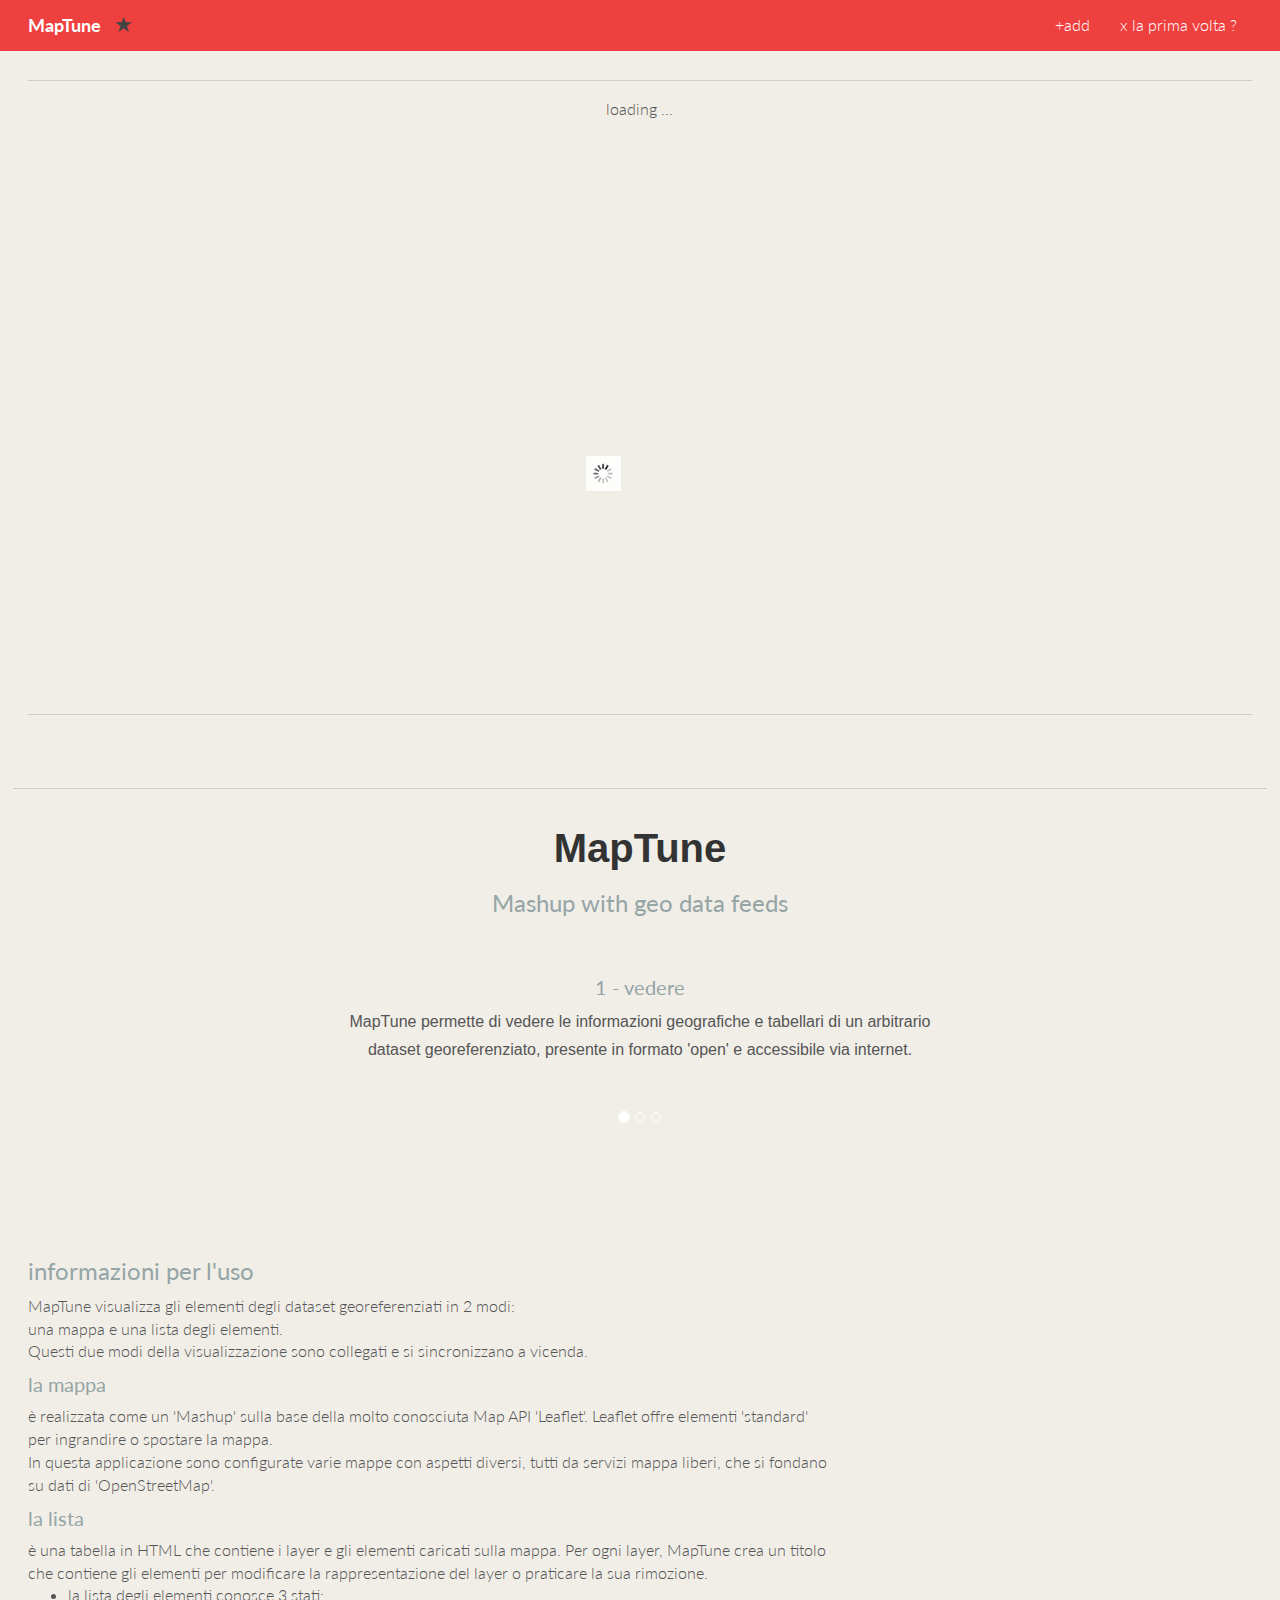
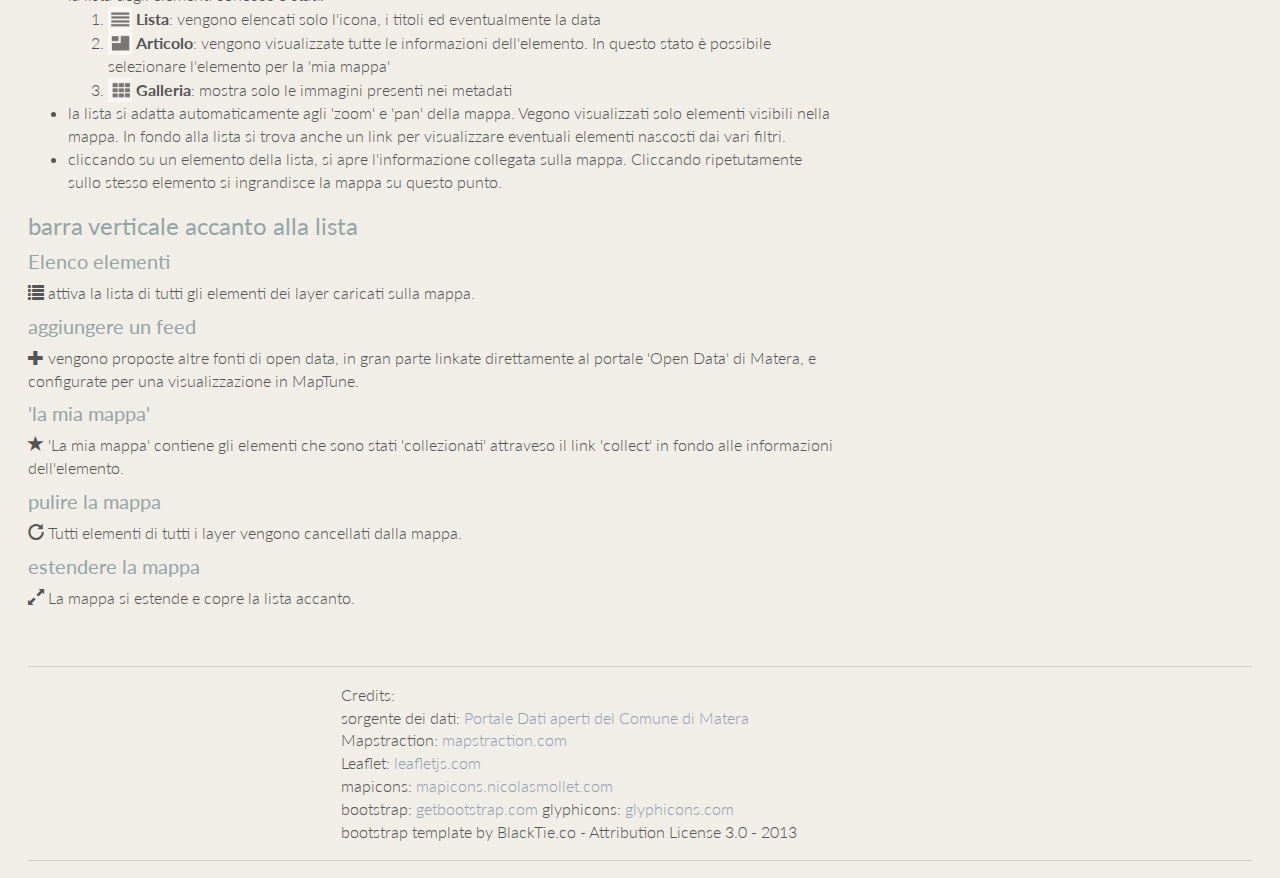
==== commit b8c0a863: "design refresh css - little bugfixes" ====
--- a/anyfeedmap_flat.html
+++ b/anyfeedmap_flat.html
@@ -62,6 +62,7 @@
 	</style>
 
 	<link media="screen" href="css/anyfeedmap.css" rel="stylesheet" type="text/css" />
+	<link media="screen"  href="css/anyfeedmap_custom.css" rel="stylesheet" type="text/css" />
 	<link media="print"  href="css/anyfeedmap_print.css" rel="stylesheet" type="text/css" />
 
 	<link media="screen" href="css/messagebox.css" rel="stylesheet" type="text/css" />
@@ -775,8 +776,8 @@
 
 			// + - timeselection within map
 
-			$("#timelapbuttons-date").css("margin-top","0.8em");
-			$("#timelapbuttons-date").css("margin-left","0.5em");
+			$("#timelapbuttons-date").css("margin-top","1em");
+			$("#timelapbuttons-date").css("margin-left","0em");
 			$("#timelapbuttons-date").css("margin-bottom","-5em");
 			$("#headerwrap3-row").css("width","500px");
 
@@ -825,10 +826,10 @@
 				// landscape mode	
 				// -----------------------------------------
 				// map width half
-				$("#map-pane").attr("class","col-lg-6 col-md-6 col-xs-7");
+				$("#map-pane").attr("class","col-lg-6 col-md-7 col-xs-7");
 
 				// sidebar width half
-				$("#sidebar-content").attr("class","col-lg-5 col-md-6 col-xs-5");
+				$("#sidebar-content").attr("class","col-lg-5 col-md-5 col-xs-5");
 				$("#sidebar-content").css("padding","0px");
 
 				if ( width < 800 ){
@@ -958,7 +959,7 @@
 
 	__setMap = function(element){
 		ixmaps.jsapi.setLayerType('Map');
-		$("#header-collection-switch").css("color","#444");
+		$("#header-collection-switch").css("color","#333");
 		$("#header-collection-switch").css("font-weight","normal");
 	};
 
--- a/assets/css/main.css
+++ b/assets/css/main.css
@@ -8,7 +8,9 @@
  */
 
 body {
-  background-color: #f2f2f2;
+	background-color: #F1EEE8;
+	xbackground-color: #f2f2f2;
+	xbackground-color: #ffffff;
     font-family: 'Lato', sans-serif;
     font-weight: 300;
     font-size: 16px;
@@ -89,7 +91,8 @@
 }
 
 .navbar-default {
-	background-color: #3498db;
+	xxbackground-color: #348BCA;
+	background-color: #EF4040;
 	border-color: transparent;
 }
 
@@ -214,18 +217,24 @@
 @media (min-width: 768px) {
   .container {
     width: 100%;
+    padding-right: 0.5em;
+    padding-left: 0.5em;
   }
 }
 
 @media (min-width: 992px) {
   .container {
     width: 100%;
+    padding-right: 0.5em;
+    padding-left: 0.5em;
   }
 }
 
 @media (min-width: 1200px) {
   .container {
-    width: 1170px;
+    width: 98%;
+    padding-right: 15px;
+    padding-left: 15px;
   }
 }
 
--- a/css/anyfeedmap_custom.css
+++ b/css/anyfeedmap_custom.css
@@ -0,0 +1,16 @@
+﻿div.listitem-left {
+	float:left;
+	padding: 0px;
+	padding-top: 5px;
+	margin-right: 0.5em;
+}
+div.listitem-right {
+	font-weight: 700;
+	font-size: 1.4em;
+	line-height: 1em;
+	display:block;
+	margin-left:0px;
+	margin-top:0px;
+	margin-right:5px;
+	margin-bottom:0px;
+	}
